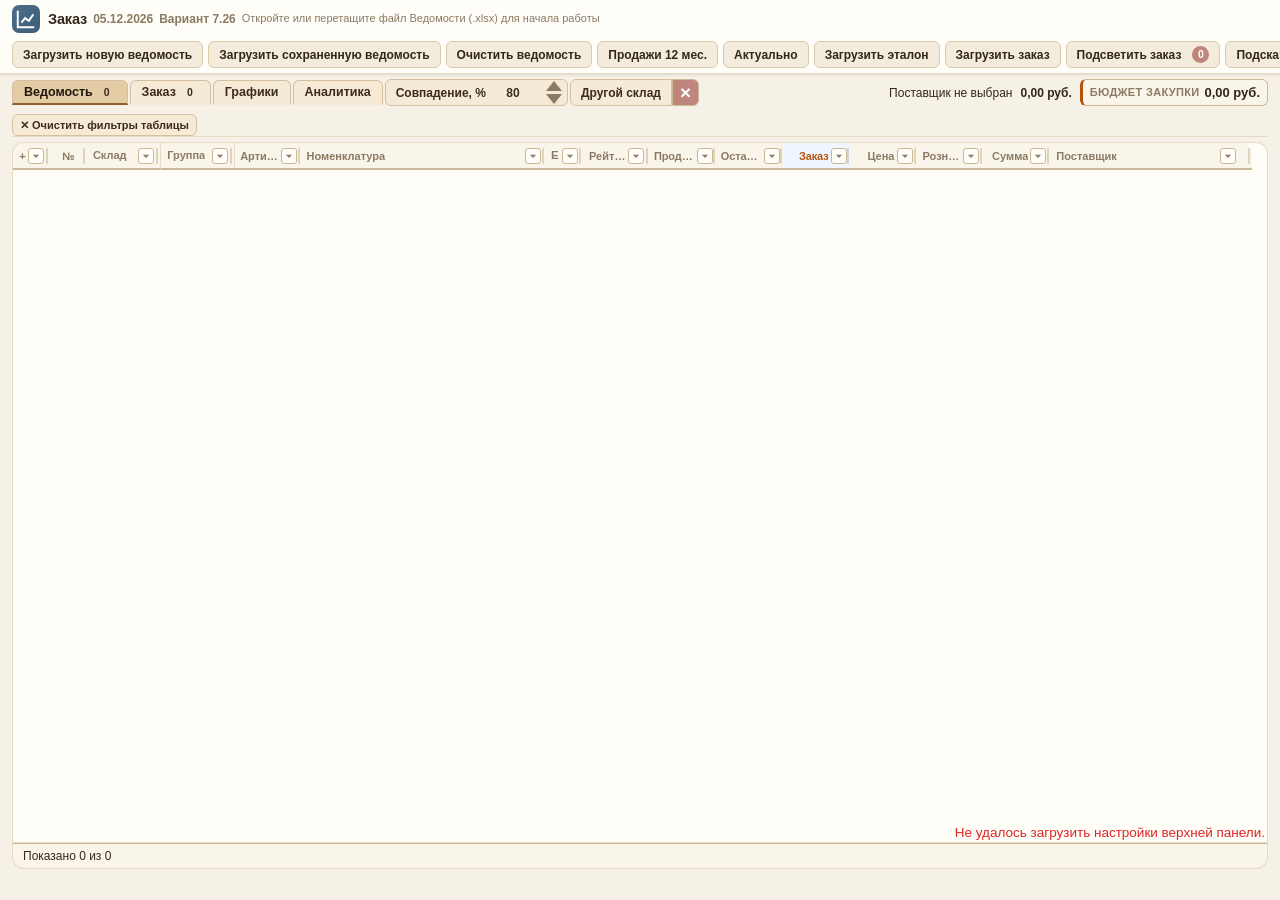
==== internal/server/web/index.html @ 50db1ed0 "Батч-82: релиз 7.26 — заказ не пропадает из ячеек после прокрутки - syncFilteredItemsFromReport посл" ====
<!DOCTYPE html>
<html lang="ru">
<head>
  <meta charset="UTF-8" />
  <meta name="viewport" content="width=device-width, initial-scale=1.0" />
  <title>Заказ — Вариант 7.26 • Управление закупками • Рейтинг • SBA</title>
  <link rel="icon" type="image/png" href="app-icon.png?v=8" />
  <link rel="stylesheet" href="styles.css?v=4.26" />
</head>
<body>
  <div id="dropOverlay" class="drop-overlay hidden">
    <div class="drop-card">
      <svg width="48" height="48" viewBox="0 0 24 24" fill="none" stroke="currentColor" stroke-width="1.8">
        <path d="M21 15v4a2 2 0 0 1-2 2H5a2 2 0 0 1-2-2v-4"/>
        <polyline points="17 8 12 3 7 8"/>
        <line x1="12" y1="3" x2="12" y2="15"/>
      </svg>
      <h2>Отпустите файл Excel (.xlsx) для расчёта в «Варианте 4»</h2>
      <p>Автоматически выполнятся расчёт рейтинга продаж, очистка разовых оптовых выбросов и расчёт столбца 8 (цветовая заливка ячеек 1С игнорируется)</p>
    </div>
  </div>

  <!-- Закреплённая шапка программы (верхняя панель кнопок + режимы планирования + вкладки) -->
  <div class="app-header-shell" id="appHeaderShell">
    <header class="topbar">
      <div class="brand-block">
        <div class="app-logo" aria-hidden="true">
          <svg width="22" height="22" viewBox="0 0 24 24" fill="none" stroke="currentColor" stroke-width="2.1">
            <path d="M3 3v18h18"/><path d="M7 16l4-5 4 3 5-7"/>
          </svg>
        </div>
        <div class="brand-title-row">
          <h1>Заказ</h1>
          <span class="brand-date" id="brandCurrentDate" title="Текущая дата"></span>
          <span class="brand-date" id="brandVersion" title="Индекс сборки">Вариант 7.26</span>
          <span class="file-meta"><span id="fileMetaLine">Загрузка ведомости…</span><span id="safetyStatus" role="status" aria-live="polite"></span></span>
        </div>
      </div>

      <div class="topbar-actions">
        <input type="file" id="fileInput" accept=".xlsx" class="hidden" />
        <input type="file" id="orderImportInput" accept=".xlsx" class="hidden" />
        <input type="file" id="savedDbFileInput" accept=".xlsx" class="hidden" />
        <form id="staryoExportForm" method="POST" action="api/export/staryo" class="hidden">
          <input type="hidden" name="rows" id="staryoExportRows" value="" />
        </form>
        <button class="btn btn-beige" id="btnUpload" title="Открыть новый файл Ведомости (.xlsx). Если эталон за сегодня не загружен, программа предложит загрузить его">
          Загрузить новую ведомость
        </button>
        <button class="btn btn-beige" id="btnLoadSavedDb" type="button" title="Загрузить ранее сохранённую ведомость со всем её текущим состоянием">
          Загрузить сохраненную ведомость
        </button>
        <button class="btn btn-beige" id="btnClearDatabase" type="button" title="Очистить загруженную ведомость ведомости">
          Очистить ведомость
        </button>
        <button class="btn btn-secondary hidden" id="btnSaveInPlace" title="Записать столбец 8 прямо в исходный файл на диске">
          Сохранить в файл
        </button>
        <button class="btn btn-ghost property-filter-active" id="btnSales12" type="button" aria-pressed="true">Продажи 12 мес.</button>
        <button class="btn btn-ghost property-filter-active" id="btnRelevant" type="button" aria-pressed="true">Актуально</button>
        <button type="button" class="btn btn-beige" id="btnLoadEtalon">Загрузить эталон</button>
        <button type="button" class="btn btn-beige" id="btnImportOrder" title="Загрузить сохранённый файл заказа и перезаписать значения в столбце «Заказ» текущей ведомости">Загрузить заказ</button>
        <button type="button" class="btn btn-beige" id="btnHighlightOrder">Подсветить заказ<span class="zero-toggle" id="btnHighlightZero" role="button" aria-pressed="false" title="Дополнительно подсвечивать остатки 0 (независимо от заказа и фильтров)">0</span></button>
        <button type="button" class="btn btn-beige" id="btnOrderHint" aria-pressed="false" title="Показывать рекомендованный заказ при наведении курсора на подсвеченную ячейку">Подсказка</button>
        <button type="button" class="btn btn-beige" id="btnAppExit" title="Завершить работу: спросит про эталон, ведомость сохранится автоматически">Выход</button>
        <button class="btn btn-ghost" id="btnToggleAdvanced" aria-expanded="false" aria-controls="paramsPanel">Параметры ▸</button>
      </div>
    </header>

    <div class="header-controls-strip">
      <div id="comparisonHint" class="comparison-hint hidden" role="status"></div>
      <!-- Панель параметров сезонного алгоритма Вариант 7 -->
      <section class="params-panel hidden" id="paramsPanel">
        <div id="staryoActions" class="nomenclature-actions">
          <span class="field-hint hidden" id="propertiesStorageHint">Свойства ещё не сохранены</span>
          <div class="presets-bar" id="etalonActions">
            <button type="button" class="btn btn-beige" id="btnSaveEtalon" title="Сохранить в программе: зафиксировать текущие рейтинг и остаток без скачивания файла">Сохранить эталон Номенклатуры</button>
            <button type="button" class="btn btn-beige" id="btnExportEtalon">Выгрузить эталон Номенклатуры (Excel)</button>
            <button type="button" class="btn btn-beige" id="btnCompareEtalon" aria-pressed="false">Сравнить с эталоном</button>
            <button type="button" class="btn btn-beige" id="btnSaveFields">Сохранить поля</button>
            <button type="button" class="btn btn-beige" id="btnConfigurePanel" aria-expanded="false" aria-controls="paramsPanel" title="Показать или скрыть режим планирования">Конфигурация</button>
            <button type="button" class="btn btn-beige" id="btnSavePaths" title="Папки, куда сохраняются эталон и текущая ведомость">Указать путь сохранения</button>
            <button type="button" class="btn btn-beige" id="btnMailSettings" title="Параметры вашей почты для отправки заказов поставщикам">Настройка почты</button>
            <button type="button" class="btn btn-beige" id="btnOverstockTab" title="Открыть вкладку Неликвиды">Неликвиды <span class="tab-counter" id="cntTabOverstock">0</span></button>
          </div>
          <input type="file" id="etalonFileInput" accept=".xlsx,.json" hidden>
        </div>
        <div class="presets-bar">
          <button class="btn btn-beige" id="btnExportRadar" type="button" title="Выгрузить отобранные позиции радара неликвидов в Excel">Выгрузить неликвиды в Excel</button>
        </div>
        <div class="params-body hidden" id="paramsBody">
          <div class="params-header" style="grid-column:1/-1">
            <div class="presets-bar">
              <span class="presets-title">Режим планирования:</span>
              <span class="field-hint" id="configAutosaveHint">Изменения конфигурации сохраняются автоматически</span>
              <button class="preset-chip" data-preset="short">Оперативный (14 дн.)</button>
              <button class="preset-chip active" data-preset="standard">Стандарт (30+4 дн.)</button>
              <button class="preset-chip" data-preset="budget5k">Лимит бюджета 5 000 р.</button>
            </div>
          </div>
          <div class="param-field" title="Горизонт обеспеченности запасом в днях">
            <label for="inpHorizon">Покрытие запаса (дней)</label>
            <input type="number" id="inpHorizon" min="1" max="365" step="1" value="20" />
            <span class="field-hint">Горизонт обеспеченности</span>
          </div>

          <div class="param-field" title="Плечо доставки поставщика в днях">
            <label for="inpLeadTime">Срок поставки (дней):</label>
            <input type="number" id="inpLeadTime" min="0" max="180" step="1" value="4" />
            <span class="field-hint">Плечо доставки поставщика</span>
          </div>

          <div class="param-field" title="Базовый страховой запас (адаптируется по ABC-XYZ)">
            <label for="inpSafety">Базовый страх. запас: (%)</label>
            <input type="number" id="inpSafety" min="0" max="200" step="1" value="5" />
            <span class="field-hint">Адаптируется по ABC-XYZ</span>
          </div>

          <div class="param-field">
            <label for="inpBudgetCap">Лимит бюджета закупки (руб.)</label>
            <input type="number" id="inpBudgetCap" min="0" step="100" value="0" placeholder="0 = без лимита" />
            <span class="field-hint" id="hintBudget">0 — без ограничения бюджета</span>
          </div>

          <div class="param-field">
            <label for="inpMinSupplier">Мин. заказ поставщику (руб.)</label>
            <input type="number" id="inpMinSupplier" min="0" step="10" value="50" />
            <span class="field-hint">Подсветка мелких доставок</span>
          </div>

          <div class="param-field">
            <label for="selSeasonMode">Модель сезонности</label>
            <select id="selSeasonMode">
              <option value="hybrid">Гибридная (Группа + SKU Байес)</option>
              <option value="group">Профиль товарной группы</option>
              <option value="item">Индивидуально по SKU</option>
              <option value="flat">Без сезонности (плоское среднее)</option>
            </select>
            <span class="field-hint">37 мес. статистики продаж</span>
          </div>
          <div class="param-field">
            <label for="selRatingWindow">Окно рейтинга продаж</label>
            <select id="selRatingWindow">
              <option value="6">6 месяцев</option>
              <option value="9">9 месяцев</option>
              <option value="12">12 месяцев</option>
            </select>
            <span class="field-hint">«0-Нет продаж» = нет продаж за окно; сезонный товар не «умирает» при окне 9/12</span>
          </div>

          <div class="param-field param-paired">
            <label for="selPackMultiple">Кратность заказа / витрина</label>
            <div class="inline-row">
              <select id="selPackMultiple" title="Кратность упаковки">
                <option value="1">Кратность: 1 ед.</option>
                <option value="2">Кратность: 2 ед.</option>
                <option value="5">Кратность: 5 ед.</option>
                <option value="10">Кратность: 10 ед.</option>
              </select>
              <select id="selMinDisplay" title="Витринный минимум для ходовых товаров A/B">
                <option value="0">Витрина: 0</option>
                <option value="1">Витрина: 1</option>
                <option value="2">Витрина: 2</option>
              </select>
            </div>
            <span class="field-hint">Упаковка и полка A/B</span>
          </div>

          <div class="param-field param-checkboxes">
            <div class="checks-inline-bar">
              <label class="check-row" title="Автоматически отсекает разовые оптовые сделки (напр. 1100 петель в одном месяце), чтобы не перезаказывать товар в розницу">
                <input type="checkbox" id="chkOutlierFilter" checked />
                <span><strong>Анти-выброс</strong> (опт-пики)</span>
              </label>
              <label class="check-row" title="Применяет метод Syntetos–Boylan Approximation для эпизодического редкого спроса класса Z">
                <input type="checkbox" id="chkCrostonZ" checked />
                <span><strong>Croston / SBA</strong> (Z)</span>
              </label>
              <label class="check-row" title="Повышает страховой буфер для хитов AX/AY и снижает для редких CZ">
                <input type="checkbox" id="chkAdaptiveSLA" checked />
                <span><strong>Адаптивный SLA</strong></span>
              </label>
              <label class="check-row">
                <input type="checkbox" id="chkNormalizeLast" checked />
                <span>Норм. неполный мес.</span>
              </label>
              <label class="check-row">
                <input type="checkbox" id="chkWriteZeros" checked />
                <span>Писать <code>0</code> в ст. 8</span>
              </label>
              <button class="btn btn-secondary btn-sm" id="btnResetParams">Сброс настроек</button>
            </div>
          </div>
        </div>
      </section>

      <!-- Навигация по вкладкам -->
      <nav class="tabs-bar" role="tablist">
        <div class="tabs-bar-left">
          <button class="tab-btn tab-beige active" data-tab="table" role="tab">
            Ведомость <span class="tab-counter" id="cntTabTable">0</span>
          </button>
          <button class="tab-btn tab-beige" data-tab="suppliers" role="tab">
            Заказ <span class="tab-counter" id="cntTabSuppliers">0</span>
          </button>
          <button class="tab-btn tab-beige" data-tab="charts" role="tab">Графики</button>
          <button class="tab-btn tab-beige" data-tab="analytics" role="tab">Аналитика</button>
          <label class="stock-match-control btn-beige" for="stockSimilarityPercent">Совпадение, % <input id="stockSimilarityPercent" type="text" inputmode="numeric" pattern="[0-9]*" value="80" title="Минимальное совпадение названий; не гарантия взаимозаменяемости" /><span class="sim-arrows"><i class="sim-arrow sim-arrow-up" data-sim-step="1" role="button" tabindex="-1" aria-label="Увеличить процент совпадения"></i><i class="sim-arrow sim-arrow-down" data-sim-step="-1" role="button" tabindex="-1" aria-label="Уменьшить процент совпадения"></i></span></label>
          <span class="stock-mode-switch" role="group" aria-label="Режим подсказок номенклатуры"><button type="button" class="btn btn-beige" id="btnStockSearchMode" aria-pressed="false" title="Показать совпадения на других складах">Другой склад</button><button type="button" class="stock-hints-close" id="btnStockHintsOff" title="Отключить подсказки" aria-label="Отключить подсказки" aria-pressed="false">×</button></span>
        </div>
        <div class="tabs-order-summary">
          <div class="current-supplier-card" id="currentSupplierCard"><span id="currentSupplierName">Поставщик не выбран</span><strong id="currentSupplierSum">0,00 руб.</strong></div>
        <div class="budget-inline-card" id="budgetInlineCard" title="Сумма заказов всех поставщиков выбранного склада; фильтр поставщика и галочки не влияют">
          <span class="kpi-label">Бюджет закупки</span>
          <span class="kpi-value" id="kpiOrderCost">0,00 руб.</span>
        </div>
        </div>
        <button type="button" class="btn btn-beige btn-xs hidden" id="btnClearAllExcelFilters" title="Сбросить все активные фильтры столбцов таблицы">
          ✕ Очистить фильтры таблицы
        </button>
      </nav>
    </div>
  </div>

  <main class="workspace">
    <!-- ВКЛАДКА 1: ОСНОВНАЯ ТАБЛИЦА ВЕДОМОСТИ (заголовки столбцов в режиме Excel «Фильтр») -->
    <section class="tab-view active" id="view-table">
      <div class="table-container statement-surface" id="tableScrollContainer">
        <table class="data-table" id="itemsTable">
          <thead>
            <tr>
              <th data-sort="_staryoChecked" data-col="plus" class="plus-col" title="Отметить галочкой позиции для выгрузки «Старьё»">
                <div class="th-excel-wrap"><span class="th-excel-title">+</span><button type="button" class="th-filter-btn" data-filter-col="plus" aria-label="Фильтр: +"></button></div>
              </th>
              <th class="row-number-col" scope="col">№</th>
              <th data-sort="warehouse" data-col="warehouse" class="wh-col">
                <div class="th-excel-wrap"><span class="th-excel-title">Склад</span><button type="button" class="th-filter-btn" data-filter-col="warehouse" aria-label="Фильтр: Склад"></button></div>
              </th>
              <th data-sort="group" data-col="group" class="grp-col">
                <div class="th-excel-wrap"><span class="th-excel-title">Группа</span><button type="button" class="th-filter-btn" data-filter-col="group" aria-label="Фильтр: Группа"></button></div>
              </th>
              <th data-sort="sku" data-col="sku">
                <div class="th-excel-wrap"><span class="th-excel-title">Артикул</span><button type="button" class="th-filter-btn" data-filter-col="sku" aria-label="Фильтр: Артикул"></button></div>
              </th>
              <th data-sort="name" data-col="name" class="col-name">
                <div class="th-excel-wrap"><span class="th-excel-title">Номенклатура</span><button type="button" class="th-filter-btn" data-filter-col="name" aria-label="Фильтр: Номенклатура"></button></div>
              </th>
              <th data-sort="unit" data-col="unit" class="unit-col">
                <div class="th-excel-wrap"><span class="th-excel-title">Ед.</span><button type="button" class="th-filter-btn" data-filter-col="unit" aria-label="Фильтр: Ед."></button></div>
              </th>
              <th data-sort="salesSegment" data-col="salesSegment" class="seg-col" title="Рейтинг: 5-Высокий, 4-Выше среднего, 3-Средний, 2-Ниже среднего, 1-Низкий, 0-Нет продаж (продажи отсутствуют за окно рейтинга (Конфигурация))">
                <div class="th-excel-wrap"><span class="th-excel-title">Рейтинг</span><button type="button" class="th-filter-btn" data-filter-col="salesSegment" aria-label="Фильтр: Рейтинг"></button></div>
              </th>
              <th data-sort="sumSalesLast12M" data-col="sumSalesLast12M" class="num-col col-5digits">
                <div class="th-excel-wrap"><span class="th-excel-title">Продажи</span><button type="button" class="th-filter-btn" data-filter-col="sumSalesLast12M" aria-label="Фильтр: Продажи"></button></div>
              </th>
              <th data-sort="closingStock" data-col="closingStock" class="num-col col-5digits">
                <div class="th-excel-wrap"><span class="th-excel-title">Остаток</span><button type="button" class="th-filter-btn" data-filter-col="closingStock" aria-label="Фильтр: Остаток"></button></div>
              </th>
              <th data-sort="finalOrderQty" data-col="finalOrderQty" class="num-col col-5digits order-col-head">
                <div class="th-excel-wrap"><span class="th-excel-title">Заказ</span><button type="button" class="th-filter-btn" data-filter-col="finalOrderQty" aria-label="Фильтр: Заказ"></button></div>
              </th>
              <th data-sort="purchasePrice" data-col="purchasePrice" class="num-col">
                <div class="th-excel-wrap"><span class="th-excel-title">Цена</span><button type="button" class="th-filter-btn" data-filter-col="purchasePrice" aria-label="Фильтр: Цена"></button></div>
              </th>
              <th data-sort="retailPrice" data-col="retailPrice" class="num-col">
                <div class="th-excel-wrap"><span class="th-excel-title">Розница</span><button type="button" class="th-filter-btn" data-filter-col="retailPrice" aria-label="Фильтр: Розница"></button></div>
              </th>
              <th data-sort="orderCost" data-col="orderCost" class="num-col">
                <div class="th-excel-wrap"><span class="th-excel-title">Сумма</span><button type="button" class="th-filter-btn" data-filter-col="orderCost" aria-label="Фильтр: Сумма"></button></div>
              </th>
              <th data-sort="supplier" data-col="supplier">
                <div class="th-excel-wrap"><span class="th-excel-title">Поставщик</span><button type="button" class="th-filter-btn" data-filter-col="supplier" aria-label="Фильтр: Поставщик"></button></div>
              </th>
            </tr>
          </thead>
          <tbody id="tableBody"></tbody>
          <tfoot id="tableFoot"></tfoot>
        </table>
      </div>

      <footer class="pagination-bar">
        <div id="paginationInfo">Показано 0 из 0</div>
      </footer>
    </section>

    <!-- ВКЛАДКА 2: ПОСТАВЩИКИ И СКЛАДЫ -->
    <section class="tab-view" id="view-suppliers">
      <div class="warehouses-strip" id="warehousesContainer"></div>
      <div class="card-block">
        <div class="card-block-header">
          <div>
            <h3>Реестр заказов по поставщикам с контролем минимальной партии</h3>
            <p class="muted">Поставщики с суммой заказа ниже заданного порога рентабельности отмечены индикатором «Мелкий заказ» — их можно объединить со следующей поставкой или доукомплектовать хитами AX.</p>
          </div>
          <div class="sup-header-actions">
            <button type="button" class="btn btn-beige btn-sm" id="btnSupTabCheckAll">Отметить всех</button>
            <button type="button" class="btn btn-secondary btn-sm" id="btnSupTabUncheckAll">Снять все</button>
          </div>
        </div>
        <div class="table-scroll">
          <table class="data-table" id="suppliersTable">
            <thead>
              <tr>
                <th class="wh-col">Склад</th>
                <th>Поставщик</th>
                <th class="num-col">Всего SKU</th>
                <th class="num-col">SKU к закупке</th>
                <th class="num-col">Единиц к закупке</th>
                <th class="num-col">Сумма закупки</th>
                <th class="center-col">Статус партии</th>
                <th class="right-col">Предварительный просмотр</th>
                <th class="center-col">Расширенный заказ</th>
                <th class="right-col">Заказ</th>
                <th class="right-col">Почта</th>
              </tr>
            </thead>
            <tbody id="suppliersBody"></tbody>
            <tfoot id="suppliersFoot"></tfoot>
          </table>
        </div>
      </div>
    </section>

    <!-- ВКЛАДКА 4: РАДАР НЕЛИКВИДОВ И ЗАМОРОЖЕННОГО КАПИТАЛА -->
    <section class="tab-view" id="view-overstock">
      <div class="toolbar analysis-controls" id="overstockToolbar">
        <select id="ovFltWarehouse" aria-label="Выбор склада в радаре неликвидов">
          <option value="">Все склады</option>
        </select>

        <select id="ovFltName" aria-label="Выбор номенклатуры в радаре неликвидов">
          <option value="">Вся номенклатура</option>
        </select>

        <div class="search-box">
          <svg width="15" height="15" viewBox="0 0 24 24" fill="none" stroke="currentColor" stroke-width="2"><circle cx="11" cy="11" r="8"/><line x1="21" y1="21" x2="16.65" y2="16.65"/></svg>
          <input type="search" id="ovInpSearch" placeholder="Быстрый поиск по номенклатуре или артикулу…" />
        </div>

        <select id="ovFltRating" aria-label="Рейтинг в радаре неликвидов" title="Рейтинг продаж (0-Нет продаж — продажи отсутствуют за окно рейтинга (Конфигурация))">
          <option value="">Рейтинг: Все</option>
          <option value="5">5-Высокий</option>
          <option value="4">4-Выше среднего</option>
          <option value="3">3-Средний</option>
          <option value="2">2-Ниже среднего</option>
          <option value="1">1-Низкий</option>
          <option value="0">0-Нет продаж</option>
        </select>

        <select id="ovFltSupplier" aria-label="Выбор поставщика в радаре неликвидов">
          <option value="">Все поставщики</option>
        </select>

        <button class="btn btn-ghost btn-sm hidden" id="btnResetOverstockFilters" type="button">Сбросить фильтр</button>
      </div>
      <div class="card-block statement-surface" id="overstockContainer"></div>
    </section>
    <section class="tab-view" id="view-charts">
      <div class="charts-controls analysis-controls">
        <label>Вид графика<select id="chartKind">
          <option value="groups">Продажи по товарным группам</option>
          <option value="suppliers">Продажи по поставщикам</option>
          <option value="supplierShares">Удельный вес поставщиков в продажах</option>
          <option value="groupShares">Удельный вес товарных групп в продажах</option>
          <option value="monthlyGroups">Динамика продаж по группам товаров</option>
          <option value="monthlySuppliers">Динамика продаж по поставщикам</option>
        </select></label>
        <label>Топ<select id="chartTop"><option value="all">Все категории</option><option value="top10">Топ-10 + «Прочие»</option></select></label>
        <label>Единицы<select id="chartUnit"><option value="money">руб.</option><option value="units">шт.</option></select></label>
        <label>Склад<select id="chartWarehouse"><option value="">Все склады</option></select></label>
        <label>Период с<select id="chartFrom"></select></label>
        <label>по<select id="chartTo"></select></label>
      </div>
      <div id="chartGroupPicker" class="chart-group-picker hidden">
        <div class="cgp-head">
          <input type="text" id="chartGroupSearch" class="cgp-search" placeholder="Поиск группы" autocomplete="off" />
          <button type="button" id="chartGroupReset" class="btn btn-ghost btn-sm">Сбросить выбор</button>
          <label class="cgp-toggle" title="Отмеченные группы складываются в одну суммарную линию"><input type="checkbox" id="chartSumMode"/>Суммарно</label>
          <label class="cgp-toggle" title="Каждый квартал подсвечивается своим светлым цветом"><input type="checkbox" id="chartQuarterBands"/>По кварталам</label>
          <span id="chartGroupHint" class="cgp-hint">Не отмечено — показаны топ-15 групп</span>
        </div>
        <div id="chartGroupList" class="cgp-list"></div>
      </div>
      <p class="charts-note">Продажи в текущих закупочных ценах: количество × «Цена», не фактическая выручка. Только положительные продажи; возвраты не включены. Все позиции ведомости, независимо от фильтров и бюджета.</p>
      <div id="chartsContent" class="charts-content statement-surface" aria-live="polite"></div>
    </section>
    <section class="tab-view" id="view-analytics">
      <div class="charts-controls analysis-controls">
        <label>Поставщик<select id="analyticsSupplier"><option value="">Все поставщики</option></select></label>
        <label>Склад<select id="analyticsWarehouse"><option value="">Все склады</option></select></label>
      </div>
      <div id="analyticsContent" class="charts-content statement-surface" aria-live="polite"></div>
    </section>
  </main>

<!-- Невидимые элементы совместимости с ранее сохранёнными базами; панель фильтров в интерфейсе удалена. -->
<div hidden aria-hidden="true" id="legacyFilterState">      <div class="legacy-filter-controls">
        <div class="ms-dropdown ms-dd-warehouse" id="ddWarehouse" data-ms-key="warehouse">
          <select id="fltWarehouse" class="sr-only-select" aria-label="Фильтр по складу">
            <option value="">Все склады</option>
          </select>
          <button type="button" class="supplier-dd-trigger ms-dd-trigger" data-ms-trigger="warehouse" aria-expanded="false">
            <span class="supplier-dd-label" id="lblMsWarehouse">Все склады</span>
            <span class="supplier-dd-caret">▾</span>
          </button>
          <div class="supplier-dd-menu ms-dd-menu hidden" id="menuMsWarehouse">
            <div class="supplier-dd-head">
              <input type="search" class="supplier-dd-search" data-ms-search="warehouse" placeholder="Найти склад…" />
              <div class="supplier-dd-actions">
                <button type="button" class="btn btn-beige btn-xs" data-ms-all="warehouse">Отметить все</button>
                <button type="button" class="btn btn-secondary btn-xs" data-ms-none="warehouse">Снять все</button>
              </div>
            </div>
            <div class="supplier-dd-list" id="listMsWarehouse"></div>
          </div>
        </div>

        <div class="ms-dropdown ms-dd-group" id="ddGroup" data-ms-key="group">
          <select id="fltGroup" class="sr-only-select" aria-label="Фильтр по группе">
            <option value="">Все группы</option>
          </select>
          <button type="button" class="supplier-dd-trigger ms-dd-trigger" data-ms-trigger="group" aria-expanded="false">
            <span class="supplier-dd-label" id="lblMsGroup">Все группы</span>
            <span class="supplier-dd-caret">▾</span>
          </button>
          <div class="supplier-dd-menu ms-dd-menu hidden" id="menuMsGroup">
            <div class="supplier-dd-head">
              <input type="search" class="supplier-dd-search" data-ms-search="group" placeholder="Найти группу…" />
              <div class="supplier-dd-actions">
                <button type="button" class="btn btn-beige btn-xs" data-ms-all="group">Отметить все</button>
                <button type="button" class="btn btn-secondary btn-xs" data-ms-none="group">Снять все</button>
              </div>
            </div>
            <div class="supplier-dd-list" id="listMsGroup"></div>
          </div>
        </div>

        <div class="ms-dropdown ms-dd-sku" id="ddSku" data-ms-key="sku">
          <select id="fltSku" class="sr-only-select" aria-label="Артикул">
            <option value="">Артикул</option>
          </select>
          <button type="button" class="supplier-dd-trigger ms-dd-trigger" data-ms-trigger="sku" aria-expanded="false">
            <span class="supplier-dd-label" id="lblMsSku">Артикул</span>
            <span class="supplier-dd-caret">▾</span>
          </button>
          <div class="supplier-dd-menu ms-dd-menu hidden" id="menuMsSku">
            <div class="supplier-dd-head">
              <input type="search" class="supplier-dd-search" data-ms-search="sku" placeholder="Найти артикул…" />
              <div class="supplier-dd-actions">
                <button type="button" class="btn btn-beige btn-xs" data-ms-all="sku">Отметить все</button>
                <button type="button" class="btn btn-secondary btn-xs" data-ms-none="sku">Снять все</button>
              </div>
            </div>
            <div class="supplier-dd-list" id="listMsSku"></div>
          </div>
        </div>

        <div class="ms-dropdown ms-dd-nomenclature" id="ddNomenclature" data-ms-key="nomenclature">
          <select id="fltNomenclature" class="sr-only-select" aria-label="Номенклатура">
            <option value="">Номенклатура</option>
          </select>
          <button type="button" class="supplier-dd-trigger ms-dd-trigger" data-ms-trigger="nomenclature" aria-expanded="false">
            <span class="supplier-dd-label" id="lblMsNomenclature">Номенклатура</span>
            <span class="supplier-dd-caret">▾</span>
          </button>
          <div class="supplier-dd-menu ms-dd-menu hidden" id="menuMsNomenclature">
            <div class="supplier-dd-head">
              <input type="search" class="supplier-dd-search" data-ms-search="nomenclature" placeholder="Найти номенклатуру…" />
              <div class="supplier-dd-actions">
                <button type="button" class="btn btn-beige btn-xs" data-ms-all="nomenclature">Отметить все</button>
                <button type="button" class="btn btn-secondary btn-xs" data-ms-none="nomenclature">Снять все</button>
              </div>
            </div>
            <div class="supplier-dd-list" id="listMsNomenclature"></div>
          </div>
        </div>

        <div class="search-name-combo" id="searchNameCombo">
          <div class="search-box search-name-box">
            <svg width="14" height="14" viewBox="0 0 24 24" fill="none" stroke="currentColor" stroke-width="2"><circle cx="11" cy="11" r="8"/><line x1="21" y1="21" x2="16.65" y2="16.65"/></svg>

            <button type="button" class="search-combo-caret-btn" id="btnSearchNameDropdown" aria-label="Открыть выпадающий список номенклатуры">▾</button>
          </div>
          <div class="supplier-dd-menu ms-dd-menu search-name-dd-menu hidden" id="ddSearchNameMenu">
            <div class="supplier-dd-head">
              <div class="supplier-dd-actions">
                <button type="button" class="btn btn-beige btn-xs" id="btnSearchCheckAll">Отметить найденные</button>
                <button type="button" class="btn btn-secondary btn-xs" id="btnSearchUncheckAll">Снять все</button>
              </div>
            </div>
            <div class="supplier-dd-list" id="listSearchNameMatches"></div>
          </div>
        </div>

        <div class="ms-dropdown ms-dd-plus" id="ddPlus" data-ms-key="plus">
          <select id="fltPlus" class="sr-only-select" aria-label="Фильтр по столбцу +">
            <option value="">+</option>
          </select>
          <button type="button" class="supplier-dd-trigger ms-dd-trigger" data-ms-trigger="plus" aria-expanded="false" title="Фильтр по отметкам галочкой в столбце «+»">
            <span class="supplier-dd-label" id="lblMsPlus">+</span>
            <span class="supplier-dd-caret">▾</span>
          </button>
          <div class="supplier-dd-menu ms-dd-menu hidden" id="menuMsPlus">
            <div class="supplier-dd-head">
              <div class="supplier-dd-actions">
                <button type="button" class="btn btn-beige btn-xs" data-ms-all="plus">Отметить все</button>
                <button type="button" class="btn btn-secondary btn-xs" data-ms-none="plus">Снять все</button>
              </div>
            </div>
            <div class="supplier-dd-list" id="listMsPlus"></div>
          </div>
        </div>

        <div class="ms-dropdown ms-dd-rating" id="ddRating" data-ms-key="rating">
          <select id="fltABCXYZ" class="sr-only-select" aria-label="Рейтинг" title="Рейтинг продаж (0-Нет продаж — продажи отсутствуют за окно рейтинга (Конфигурация))">
            <option value="">Рейтинг: Все</option>
            <option value="5">5-Высокий</option>
            <option value="4">4-Выше среднего</option>
            <option value="3">3-Средний</option>
            <option value="2">2-Ниже среднего</option>
            <option value="1">1-Низкий</option>
            <option value="0">0-Нет продаж</option>
          </select>
          <button type="button" class="supplier-dd-trigger ms-dd-trigger" data-ms-trigger="rating" aria-expanded="false" title="Рейтинг продаж (0-Нет продаж — продажи отсутствуют за окно рейтинга (Конфигурация))">
            <span class="supplier-dd-label" id="lblMsRating">Рейтинг: Все</span>
            <span class="supplier-dd-caret">▾</span>
          </button>
          <div class="supplier-dd-menu ms-dd-menu ms-dd-align-right hidden" id="menuMsRating">
            <div class="supplier-dd-head">
              <div class="supplier-dd-actions">
                <button type="button" class="btn btn-beige btn-xs" data-ms-all="rating">Отметить все</button>
                <button type="button" class="btn btn-secondary btn-xs" data-ms-none="rating">Снять все</button>
              </div>
            </div>
            <div class="supplier-dd-list" id="listMsRating"></div>
          </div>
        </div>

        <div class="supplier-dropdown" id="supplierDropdown">
          <select id="fltSupplier" class="sr-only-select" aria-label="Фильтр по поставщику">
            <option value="">Все поставщики</option>
          </select>
          <button type="button" class="supplier-dd-trigger" id="btnSupplierDropdown" aria-expanded="false" title="Выберите галочками поставщиков для статуса «Готов к отправке» и формирования Excel-файлов. Бюджет учитывает всех поставщиков.">
            <span class="supplier-dd-label" id="supplierDropdownLabel">Все поставщики</span>
            <span class="supplier-dd-caret">▾</span>
          </button>
          <div class="supplier-dd-menu hidden" id="supplierDropdownMenu">
            <div class="supplier-dd-head">
              <input type="search" id="inpSupplierFilter" class="supplier-dd-search" placeholder="Найти поставщика в списке…" />
              <div class="supplier-dd-actions">
                <button type="button" class="btn btn-beige btn-xs" id="btnCheckAllSuppliers" title="Отметить галочками всех поставщиков">Отметить всех</button>
                <button type="button" class="btn btn-secondary btn-xs" id="btnUncheckAllSuppliers" title="Снять галочки со всех поставщиков">Снять все</button>
              </div>
            </div>
            <div class="supplier-dd-list" id="supplierDropdownList"></div>
          </div>
        </div>

        <div class="ms-dropdown ms-dd-status" id="ddStatus" data-ms-key="status">
          <select id="fltStatus" class="sr-only-select" aria-label="Статус закупки">
            <option value="all">Показать все строки</option>
            <option value="order">Только Заказ &gt; 0</option>
            <option value="outliers">⚡ Подавленные опт-выбросы</option>
            <option value="overstock">Неликвиды / избыток (&gt;365 дн.)</option>
            <option value="zero">Нулевой остаток</option>
            <option value="manual">Изменённые вручную</option>
          </select>
          <button type="button" class="supplier-dd-trigger ms-dd-trigger" data-ms-trigger="status" aria-expanded="false">
            <span class="supplier-dd-label" id="lblMsStatus">Показать все строки</span>
            <span class="supplier-dd-caret">▾</span>
          </button>
          <div class="supplier-dd-menu ms-dd-menu ms-dd-align-right hidden" id="menuMsStatus">
            <div class="supplier-dd-head">
              <div class="supplier-dd-actions">
                <button type="button" class="btn btn-beige btn-xs" data-ms-all="status">Отметить все</button>
                <button type="button" class="btn btn-secondary btn-xs" data-ms-none="status">Снять все</button>
              </div>
            </div>
            <div class="supplier-dd-list" id="listMsStatus"></div>
          </div>
        </div>
      </div>

</div>
  <!-- Всплывающее меню фильтра и сортировки столбца в стиле Microsoft Excel -->
  <div id="excelFilterPopover" class="excel-filter-popover hidden" role="dialog" aria-label="Фильтр столбца">
    <div class="ef-titlebar">
      <span class="ef-title-text" id="efTitleText">Фильтр столбца</span>
      <button type="button" class="ef-close-x" id="efCloseBtn" aria-label="Закрыть фильтр">✕</button>
    </div>

    <div class="ef-sort-section">
      <button type="button" class="ef-menu-cmd" id="efSortAsc">
        <span class="ef-cmd-icon">А↓Я</span>
        <span id="efSortAscLabel">Сортировка от А до Я</span>
      </button>
      <button type="button" class="ef-menu-cmd" id="efSortDesc">
        <span class="ef-cmd-icon">Я↓А</span>
        <span id="efSortDescLabel">Сортировка от Я до А</span>
      </button>
      <button type="button" class="ef-menu-cmd ef-clear-cmd" id="efClearCol" disabled>
        <span class="ef-cmd-icon">✕</span>
        <span id="efClearColLabel">Удалить фильтр с «…»</span>
      </button>
    </div>

    <div class="ef-context-bar hidden" id="efContextBar"></div>

    <div class="ef-search-section">
      <div class="ef-search-input-wrap">
        <svg width="13" height="13" viewBox="0 0 24 24" fill="none" stroke="currentColor" stroke-width="2">
          <circle cx="11" cy="11" r="8"/><line x1="21" y1="21" x2="16.65" y2="16.65"/>
        </svg>
        <input type="search" id="efSearchInput" placeholder="Поиск" autocomplete="off" />
      </div>
      <label class="ef-add-current hidden" id="efAddToFilterWrap">
        <input type="checkbox" class="supplier-dd-check" id="efAddToFilter" />
        <span>Добавить текущий выбор к фильтру</span>
      </label>
    </div>

    <div class="ef-select-all-row">
      <label class="ms-dd-option-label">
        <input type="checkbox" class="supplier-dd-check" id="efSelectAllChk" checked />
        <span class="ms-dd-option-text ef-select-all-text" id="efSelectAllLabel">(Выделить все)</span>
      </label>
    </div>

    <div class="ef-options-list" id="efOptionsList"></div>

    <div class="ef-footer">
      <span class="ef-count-info" id="efCountInfo"></span>
      <div class="ef-footer-btns">
        <button type="button" class="btn btn-beige btn-sm" id="efBtnOk">ОК</button>
        <button type="button" class="btn btn-secondary btn-sm" id="efBtnCancel">Отмена</button>
      </div>
    </div>
  </div>

  <!-- Модальное окно загрузки сохранённой ведомости -->
  <div id="savedDbModal" class="v4-modal-backdrop hidden" role="dialog" aria-modal="true" aria-labelledby="savedDbModalTitle">
    <div class="v4-modal-card v4-modal-wide">
      <div class="v4-modal-head">
        <div>
          <h3 id="savedDbModalTitle">Загрузить сохраненную ведомость</h3>
          <div class="v4-modal-sub" id="savedDbFolderHint">Выберите сохранённую ведомость из списка или укажите файл .xlsx на компьютере</div>
        </div>
        <button type="button" class="btn btn-ghost icon-only" id="btnCloseSavedDbModal" aria-label="Закрыть окно">✕</button>
      </div>
      <div class="v4-modal-toolbar">
        <button type="button" class="btn btn-beige" id="btnPickSavedDbFile">Выбрать файл с компьютера (.xlsx)…</button>
      </div>
      <div class="v4-saved-db-list" id="savedDbList"></div>
    </div>
  </div>


  <!-- Выбор при загрузке: ведомость, эталон или отмена -->
  <div id="uploadChoiceModal" class="v4-modal-backdrop hidden" role="dialog" aria-modal="true" aria-labelledby="uploadChoiceTitle">
    <div class="v4-modal-card">
      <div class="v4-modal-head">
        <div>
          <h3 id="uploadChoiceTitle">Загрузить новую ведомость</h3>
          <div class="v4-modal-sub">Выберите, что загрузить: новую ведомость или эталон</div>
        </div>
        <button type="button" class="btn btn-ghost icon-only" id="btnCloseUploadChoice" aria-label="Закрыть окно">✕</button>
      </div>
      <div class="v4-modal-toolbar">
        <button type="button" class="btn btn-beige" id="btnPickWorkbookFile">Загрузить ведомость</button>
        <button type="button" class="btn btn-beige" id="btnPickEtalonFile">Загрузить эталон</button>
        <button type="button" class="btn btn-ghost" id="btnCancelUploadChoice">Отмена</button>
      </div>
    </div>
  </div>

  <!-- Модальное окно подтверждения при закрытии программы -->
  <div id="adminNoticeModal" class="v4-modal-backdrop hidden" role="dialog" aria-modal="true" aria-labelledby="adminNoticeTitle">
    <div class="v4-modal-card v4-modal-confirm">
      <div class="v4-modal-head"><h3 id="adminNoticeTitle">Только для Администратора</h3></div>
      <div class="v4-modal-actions"><button type="button" class="btn btn-beige" id="btnAdminNoticeOk">ОК</button></div>
    </div>
  </div>

  <div id="clearConfirmModal" class="v4-modal-backdrop hidden" role="dialog" aria-modal="true" aria-labelledby="clearConfirmTitle">
    <div class="v4-modal-card v4-modal-confirm">
      <div class="v4-modal-head"><h3 id="clearConfirmTitle">Сохранить данные перед очисткой ведомости?</h3></div>
      <p class="v4-modal-sub">«Сохранить» — записать текущую ведомость и свойства номенклатуры, затем очистить ведомость. «Не сохранять» — очистить ведомость без записи. Свойства номенклатуры останутся в памяти программы.</p>
      <div class="v4-modal-actions">
        <button type="button" class="btn btn-modal-yes" id="btnClearSaveYes">Сохранить</button>
        <button type="button" class="btn btn-modal-no" id="btnClearSaveNo">Не сохранять</button>
        <button type="button" class="btn btn-ghost" id="btnClearSaveCancel">Отмена</button>
      </div>
    </div>
  </div>

  <div id="closeConfirmModal" class="v4-modal-backdrop hidden" role="dialog" aria-modal="true" aria-labelledby="closeConfirmTitle">
    <div class="v4-modal-card v4-modal-confirm">
      <div class="v4-modal-head">
        <h3 id="closeConfirmTitle">Сохранить эталон?</h3>
        <button type="button" class="btn btn-ghost icon-only" id="btnCloseSaveCancel" aria-label="Отмена">✕</button>
      </div>
      <p class="v4-modal-sub" id="closeConfirmSub">При сохранении будут записаны все текущие заказы, фильтры, отметки и настройки.</p>
      <div class="v4-modal-actions">
        <button type="button" class="btn btn-modal-yes" id="btnCloseSaveYes">Сохранить эталон</button>
        <button type="button" class="btn btn-modal-no" id="btnCloseSaveNo">Не сохранять</button>
      </div>
    </div>
  </div>

  <div id="warehouseStockPopover" class="warehouse-stock-popover hidden" role="tooltip" aria-hidden="true"></div>
  <div id="ratingChartPopover" class="rating-chart-popover hidden" role="tooltip" aria-hidden="true"></div>
  <div id="orderHintPopover" class="order-hint-popover hidden" role="tooltip" aria-hidden="true"></div>
  <div id="supplierSwapPopover" class="supplier-swap-popover hidden" role="dialog" aria-label="Замена поставщика в строке" aria-hidden="true">
    <div class="ssp-head"><span>Заменить поставщика</span><button type="button" id="supplierSwapOk" class="btn btn-beige ssp-ok" title="Применить выбранного поставщика" disabled>ОК</button></div>
    <input type="text" id="supplierSwapSearch" class="ssp-search" placeholder="Поиск поставщика" autocomplete="off" />
    <div id="supplierSwapList" class="ssp-list" role="listbox" aria-label="Поставщики"></div>
  </div>
  <div id="safetyDialog" class="v4-modal-backdrop hidden" role="dialog" aria-modal="true" aria-labelledby="safetyDialogTitle">
 <div class="v4-modal-card v4-modal-confirm">
 <h3 id="safetyDialogTitle"></h3><p id="safetyDialogText" style="white-space:pre-wrap;max-height:45vh;overflow:auto"></p>
 <div id="safetyDialogFields"></div>
 <div class="v4-modal-actions"><button type="button" class="btn btn-modal-yes" id="safetyDialogYes">Подтвердить</button><button type="button" class="btn btn-ghost" id="safetyDialogNo">Отмена</button></div>
 </div></div>
  <div id="orderPreviewModal" class="v4-modal-backdrop hidden" role="dialog" aria-modal="true" aria-labelledby="orderPreviewTitle">
    <div class="v4-modal-card v4-modal-wide">
      <h3 id="orderPreviewTitle">Предварительный просмотр заказа</h3>
      <div class="order-preview-scroll"><table class="data-table" id="orderPreviewTable"><thead><tr><th>Артикул</th><th>Номенклатура</th><th>Ед.</th><th>Продажи</th><th>Остаток</th><th>Заказ</th><th>Сумма</th></tr></thead><tbody id="orderPreviewBody"></tbody></table></div>
      <p id="orderPreviewTotal"></p>
      <div class="v4-modal-actions"><button type="button" class="btn btn-beige" id="btnSaveFieldsPreview" title="Сохранить ширины столбцов всех таблиц (главная, Заказ, Неликвиды, предпросмотр)">Сохранить поля</button><button type="button" class="btn btn-beige" id="btnCloseOrderPreview">Закрыть</button></div>
    </div>
  </div>
  <div id="savePathsModal" class="v4-modal-backdrop hidden" role="dialog" aria-modal="true" aria-labelledby="savePathsTitle">
    <div class="v4-modal-card v4-modal-wide">
      <div class="v4-modal-head">
        <div>
          <h3 id="savePathsTitle">Пути сохранения</h3>
          <div class="v4-modal-sub">Отдельные папки для эталона и для текущей ведомости. Автосохранение ведомости идёт в папку ведомостей; «Загрузить сохраненную ведомость» берёт файлы оттуда. Пустое поле — стандартная папка.</div>
        </div>
        <button type="button" class="btn btn-ghost icon-only" id="btnCloseSavePaths" aria-label="Закрыть окно">✕</button>
      </div>
      <label class="mail-field">Папка сохранения эталона
        <span class="path-row"><input type="text" id="savePathEtalon" autocomplete="off" placeholder="Например: D:\\Закупки\\Эталоны" /><button type="button" class="btn btn-beige btn-sm" id="btnPickEtalonDir">Выбрать…</button></span>
        <span class="field-hint" id="savePathEtalonHint"></span>
      </label>
      <label class="mail-field">Папка сохранения текущей ведомости
        <span class="path-row"><input type="text" id="savePathWorkbook" autocomplete="off" placeholder="Например: D:\\Закупки\\Ведомости" /><button type="button" class="btn btn-beige btn-sm" id="btnPickWorkbookDir">Выбрать…</button></span>
        <span class="field-hint" id="savePathWorkbookHint"></span>
      </label>
      <div class="v4-modal-actions">
        <button type="button" class="btn btn-modal-yes" id="btnSavePathsOk">Сохранить пути</button>
        <button type="button" class="btn btn-ghost" id="btnSavePathsCancel">Отмена</button>
      </div>
    </div>
  </div>

  <div id="mailSettingsModal" class="v4-modal-backdrop hidden" role="dialog" aria-modal="true" aria-labelledby="mailSettingsTitle">
    <div class="v4-modal-card v4-modal-wide">
      <div class="v4-modal-head">
        <div>
          <h3 id="mailSettingsTitle">Настройка почты</h3>
          <div class="v4-modal-sub">Параметры вашей исходящей почты (SMTP) для отправки заказов из вкладки «Заказ». При смене почты просто измените их здесь. Пароль хранится в файле настроек программы на этом компьютере.</div>
        </div>
        <button type="button" class="btn btn-ghost icon-only" id="btnCloseMailSettings" aria-label="Закрыть окно">✕</button>
      </div>
      <label class="mail-field">Почтовый сервер (SMTP)
        <input type="text" id="mailHost" autocomplete="off" placeholder="Например: smtp.yandex.ru" />
      </label>
      <label class="mail-field">Порт
        <input type="number" id="mailPort" min="1" max="65535" placeholder="465 — SSL, 587 — STARTTLS" />
      </label>
      <label class="mail-field">Логин (обычно ваш e-mail)
        <input type="text" id="mailUsername" autocomplete="off" placeholder="user@example.ru" />
      </label>
      <label class="mail-field">Пароль почты (или пароль приложения)
        <input type="password" id="mailPassword" autocomplete="new-password" placeholder="Оставьте пустым, чтобы не менять" />
      </label>
      <label class="mail-field">Адрес отправителя (От кого)
        <input type="text" id="mailFrom" autocomplete="off" placeholder="Совпадает с логином, если пусто" />
      </label>
      <label class="mail-check"><input type="checkbox" id="mailUseTLS" /> Защищённое соединение SSL (обычно порт 465; для 587 снимите — включится STARTTLS)</label>
      <div class="v4-modal-toolbar">
        <button type="button" class="btn btn-secondary btn-sm" id="btnMailTest">Проверить отправку (тестовое письмо себе)</button>
        <span class="field-hint" id="mailTestResult"></span>
      </div>
      <div class="v4-modal-actions">
        <button type="button" class="btn btn-modal-yes" id="btnMailSettingsOk">Сохранить настройки</button>
        <button type="button" class="btn btn-ghost" id="btnMailSettingsCancel">Отмена</button>
      </div>
    </div>
  </div>

  <div id="mailSendModal" class="v4-modal-backdrop hidden" role="dialog" aria-modal="true" aria-labelledby="mailSendTitle">
    <div class="v4-modal-card v4-modal-wide">
      <div class="v4-modal-head">
        <div>
          <h3 id="mailSendTitle">Отправить заказ по почте</h3>
          <div class="v4-modal-sub" id="mailSendSub"></div>
        </div>
        <button type="button" class="btn btn-ghost icon-only" id="btnCloseMailSend" aria-label="Закрыть окно">✕</button>
      </div>
      <label class="mail-field">Электронная почта получателя
        <input type="text" id="mailToInput" autocomplete="off" placeholder="zakaz@postavschik.ru" />
        <span class="field-hint">Адрес запомнится за этим поставщиком; в следующий раз подставится тот, на который отправляли в последний раз.</span>
      </label>
      <div class="mail-field hidden" id="mailToSelectWrap">Или выбрать из сохранённых
        <span class="path-row"><select id="mailToSelect"></select><button type="button" class="btn btn-ghost btn-sm" id="btnMailAddrDelete" title="Убрать выбранный адрес из списка этого поставщика">Удалить адрес</button></span>
      </div>
      <div class="v4-modal-actions">
        <button type="button" class="btn btn-modal-yes" id="btnMailSendOk">Отправить</button>
        <button type="button" class="btn btn-ghost" id="btnMailSendCancel">Отмена</button>
      </div>
    </div>
  </div>

  <div id="toast" class="toast hidden"></div>
  <script src="charts.js?v=19"></script>
  <script src="app.js?v=5.43"></script>
  <script src="toolbar-layout.js?v=1"></script>
</body>
</html>
---- internal/server/web/styles.css ----
:root {
  --bg: #f6f1e7;
  --surface: #fffdf8;
  --surface-alt: #faf5ea;
  --surface-hover: #f3ecdd;
  --border: #e5dac3;
  --border-strong: #cbb995;
  --text: #33261a;
  --text-muted: #8a7a63;
  --primary: #b45309;
  --primary-hover: #92400e;
  --primary-soft: #fde8d2;
  --success: #059669;
  --success-hover: #047857;
  --success-soft: #d1fae5;
  --warn: #d97706;
  --warn-soft: #fef3c7;
  --danger: #dc2626;
  --danger-soft: #fee2e2;
  --order-col-bg: #eff6ff;
  --beige-bg: #f5ead6;
  --beige-hover: #ebd9b9;
  --beige-active: #e3cca4;
  --beige-border: #d6bfa0;
  --beige-text: #3d2c1e;
  --shadow: 0 1px 3px rgba(61, 44, 30, 0.07), 0 1px 2px rgba(61, 44, 30, 0.05);
  --radius: 12px;
  --sticky-head-top: 39px;
  --sticky-toolbar-top: 39px;
}

[data-theme="dark"] {
  --bg: #0b1120;
  --surface: #111827;
  --surface-alt: #1e293b;
  --surface-hover: #1e3a5f;
  --border: #1f2937;
  --border-strong: #334155;
  --text: #f1f5f9;
  --text-muted: #94a3b8;
  --primary: #3b82f6;
  --primary-hover: #2563eb;
  --primary-soft: rgba(59, 130, 246, 0.18);
  --success: #10b981;
  --success-hover: #059669;
  --success-soft: rgba(16, 185, 129, 0.18);
  --warn: #f59e0b;
  --warn-soft: rgba(245, 158, 11, 0.18);
  --danger: #ef4444;
  --danger-soft: rgba(239, 68, 68, 0.18);
  --order-col-bg: rgba(59, 130, 246, 0.11);
  --beige-bg: #efe0c6;
  --beige-hover: #e5cfa9;
  --beige-active: #dcc092;
  --beige-border: #c4a77d;
  --beige-text: #2c1e12;
  --shadow: 0 2px 8px rgba(0, 0, 0, 0.35);
}

* {
  box-sizing: border-box;
}

html, body {
  margin: 0;
  padding: 0;
  height: 100vh;
  overflow: hidden;
  display: flex;
  flex-direction: column;
  font-family: "Segoe UI", -apple-system, BlinkMacSystemFont, "Inter", Roboto, Arial, sans-serif;
  font-size: 13.5px;
  color: var(--text);
  background: var(--bg);
  -webkit-font-smoothing: antialiased;
}

.hidden {
  display: none !important;
}

/* Закреплённая шапка программы */
.app-header-shell {
  flex: 0 0 auto;
  position: sticky;
  top: 0;
  z-index: 50;
  background: var(--bg);
}

.header-controls-strip {
  max-width: 1920px;
  width: 100%;
  margin: 0 auto;
  padding: 5px 12px 0;
  display: flex;
  flex-direction: column;
  gap: 4px;
}

/* Topbar */
.topbar {
  position: relative;
  z-index: 40;
  display: flex;
  flex-wrap: wrap;
  align-items: center;
  justify-content: space-between;
  gap: 8px;
  padding: 5px 12px;
  background: var(--surface);
  border-bottom: 1px solid var(--border);
  box-shadow: var(--shadow);
}

.brand-block {
  display: flex;
  align-items: center;
  gap: 8px;
}

.app-logo {
  width: 28px;
  height: 28px;
  border-radius: 7px;
  background: linear-gradient(135deg, #4c6e8b, #3d5d78);
  color: #fff;
  display: flex;
  align-items: center;
  justify-content: center;
  flex-shrink: 0;
}

.brand-date {
  font-size: 12px;
  font-weight: 600;
  color: var(--text-muted);
  white-space: nowrap;
}

.badge-v2 {
  background: var(--success-soft);
  color: var(--success);
  border: 1px solid rgba(5, 150, 105, 0.28);
}

.kpi-card.warn-border {
  border-left: 4px solid var(--warn);
}

.param-field input[type="number"] {
  height: 25px;
  padding: 0 7px;
  border-radius: 5px;
  border: 1px solid var(--border-strong);
  background: var(--surface-alt);
  color: var(--text);
  font-size: 12px;
  width: 100%;
  min-width: 0;
  font-variant-numeric: tabular-nums;
}

.checks-inline-bar {
  display: flex;
  flex-wrap: wrap;
  align-items: center;
  gap: 4px 12px;
  font-size: 11.5px;
}

@media print {
  .app-header-shell, .topbar, .params-panel, .tabs-bar, .toolbar, .pagination-bar, .excel-filter-popover, .th-filter-btn {
    display: none !important;
  }
  html, body, .workspace, .tab-view.active, .table-container {
    height: auto !important;
    max-height: none !important;
    overflow: visible !important;
    display: block !important;
  }
  .data-table thead th {
    position: static !important;
    top: auto !important;
    box-shadow: none !important;
  }
  body, .workspace, .table-container {
    background: #fff !important;
    color: #000 !important;
    box-shadow: none !important;
    border: none !important;
  }
}

.brand-title-row {
  display: flex;
  align-items: center;
  gap: 6px;
}

.brand-title-row h1 {
  margin: 0;
  font-size: 14.5px;
  font-weight: 700;
  letter-spacing: -0.01em;
}

.file-meta {
  font-size: 11px;
  color: var(--text-muted);
  margin-top: 0;
  line-height: 1.2;
}

.topbar-actions {
  display: flex;
  flex-wrap: nowrap;
  align-items: center;
  gap: 5px;
}
.topbar-actions .btn { white-space: nowrap; flex: 0 0 auto; }

.zero-toggle{display:inline-flex;align-items:center;justify-content:center;width:17px;height:17px;margin-left:6px;border-radius:50%;background:#c0857d;color:#fff;font-size:10.5px;font-weight:700;line-height:1;cursor:pointer;flex:0 0 auto}
.zero-toggle.on{background:#7fa08b}
.btn.mail-sent{box-shadow:inset 0 0 0 1.5px #7fa08b}

/* Buttons */
.btn {
  display: inline-flex;
  align-items: center;
  justify-content: center;
  gap: 5px;
  height: 27px;
  padding: 0 10px;
  font-size: 12px;
  font-weight: 600;
  border-radius: 6px;
  border: 1px solid transparent;
  cursor: pointer;
  transition: background 0.14s ease, border-color 0.14s ease, transform 0.08s ease;
  white-space: nowrap;
}

.btn:active {
  transform: translateY(1px);
}

.btn-sm {
  height: 23px;
  padding: 0 8px;
  font-size: 11.5px;
}

.icon-only {
  width: 27px;
  padding: 0;
  font-size: 14px;
}

.btn-close-app {
  background: transparent;
  color: var(--text-muted);
  border-color: var(--border);
  font-weight: 700;
}

.btn-close-app:hover {
  background: var(--danger);
  border-color: var(--danger);
  color: #ffffff;
}

.btn-primary {
  background: var(--primary);
  color: #ffffff;
}
.btn-primary:hover {
  background: var(--primary-hover);
}

.btn-success {
  background: var(--success);
  color: #ffffff;
}
.btn-success:hover {
  background: var(--success-hover);
}

.btn-secondary {
  background: var(--surface-alt);
  color: var(--text);
  border-color: var(--border-strong);
}
.btn-secondary:hover {
  background: var(--surface-hover);
}

.btn-neutral {
  background: transparent;
  color: var(--text);
  border-color: var(--border-strong);
}
.btn-neutral:hover {
  background: var(--surface-alt);
  color: var(--text);
}

.btn-beige {
  background-color: var(--beige-bg);
  color: var(--beige-text);
  border-color: var(--beige-border);
}
.btn-beige:hover {
  background-color: var(--beige-hover);
  border-color: #c2a47e;
  color: #261a10;
}

.btn-ghost {
  background: transparent;
  color: var(--text-muted);
  border-color: var(--border);
}
.btn-ghost:hover {
  color: var(--text);
  background: var(--surface-alt);
}

.btn-link {
  background: none;
  border: none;
  color: var(--primary);
  font-weight: 600;
  font-size: 12.5px;
  cursor: pointer;
}

/* Badges */
.badge {
  display: inline-flex;
  align-items: center;
  padding: 2px 8px;
  border-radius: 999px;
  font-size: 11px;
  font-weight: 600;
}

.badge-accent {
  background: var(--primary-soft);
  color: var(--primary);
}

.badge-red {
  background: var(--danger-soft);
  color: var(--danger);
}

.badge-green {
  background: var(--success-soft);
  color: var(--success);
}

.badge-warn {
  background: var(--warn-soft);
  color: var(--warn);
}

/* Workspace */
.workspace {
  flex: 1 1 auto;
  min-height: 0;
  width: 100%;
  max-width: 1920px;
  margin: 0 auto;
  padding: 5px 12px 8px;
  display: flex;
  flex-direction: column;
  gap: 5px;
  overflow: hidden;
}

/* KPI Grid */
.kpi-grid {
  display: grid;
  grid-template-columns: repeat(2, minmax(0, 1fr));
  gap: 6px;
}

@media (max-width: 720px) {
  .kpi-grid {
    grid-template-columns: minmax(0, 1fr);
  }
}

.kpi-card {
  background: var(--surface);
  border: 1px solid var(--border);
  border-radius: 7px;
  padding: 5px 12px;
  box-shadow: var(--shadow);
  display: flex;
  align-items: baseline;
  justify-content: space-between;
  flex-wrap: wrap;
  gap: 3px 12px;
}

.kpi-card.highlight {
  border-left: 4px solid var(--primary);
}

.kpi-label {
  font-size: 11px;
  font-weight: 600;
  color: var(--text-muted);
  text-transform: uppercase;
  letter-spacing: 0.03em;
}

.kpi-value {
  font-size: 16.5px;
  font-weight: 700;
  margin: 0;
  font-variant-numeric: tabular-nums;
}

.kpi-value-sm {
  font-size: 15px;
  margin: 0;
}

.kpi-sub {
  font-size: 11.5px;
  color: var(--text-muted);
  font-variant-numeric: tabular-nums;
  margin-left: auto;
}

/* Params Panel */
.params-panel {
  background: var(--surface);
  border: 1px solid var(--border);
  border-radius: 7px;
  padding: 5px 10px;
  box-shadow: var(--shadow);
}

.params-header {
  display: flex;
  flex-wrap: wrap;
  align-items: center;
  justify-content: space-between;
  gap: 6px 12px;
}

.params-header-right {
  display: flex;
  flex-wrap: wrap;
  align-items: center;
  gap: 10px;
  margin-left: auto;
}

.budget-inline-card {
  display: inline-flex;
  align-items: center;
  gap: 5px;
  height: 27px;
  padding: 0 7px;
  width: fit-content;
  max-width: max-content;
  flex: 0 0 auto;
  white-space: nowrap;
  background: var(--surface-alt);
  border: 1px solid var(--border-strong);
  border-left: 3px solid var(--primary);
  border-radius: 6px;
}

.budget-inline-card .kpi-label {
  font-size: 11px;
  line-height: 1;
}

.budget-inline-card .kpi-value {
  font-size: 13px;
  font-weight: 700;
  line-height: 1;
}

.presets-bar {
  display: flex;
  flex-wrap: wrap;
  align-items: center;
  gap: 5px;
}

.presets-title {
  font-size: 11.5px;
  font-weight: 600;
  color: var(--text-muted);
  margin-right: 2px;
}

.preset-chip {
  height: 22px;
  padding: 0 9px;
  border-radius: 999px;
  border: 1px solid var(--border-strong);
  background: var(--surface-alt);
  color: var(--text);
  font-size: 11.5px;
  font-weight: 500;
  cursor: pointer;
}

.preset-chip:hover {
  border-color: var(--primary);
}

.preset-chip.active {
  background: var(--primary);
  border-color: var(--primary);
  color: #fff;
  font-weight: 600;
}

/* Scale every Parameters button (including presets/reset) to 2/3 size.
   Unlike transform, zoom also shrinks its layout box and clickable area. */
#paramsPanel button {
  zoom: 0.6666666667;
}

.params-body {
  margin-top: 6px;
  padding-top: 6px;
  border-top: 1px solid var(--border);
  display: grid;
  grid-template-columns: repeat(auto-fit, minmax(145px, 1fr));
  gap: 5px 8px;
  align-items: end;
}

.param-field {
  display: flex;
  flex-direction: column;
  gap: 2px;
  min-width: 0;
}

.param-field.param-paired {
  grid-column: span 2;
}

@media (max-width: 640px) {
  .param-field.param-paired {
    grid-column: span 1;
  }
}

.param-field label {
  font-size: 11px;
  font-weight: 600;
  color: var(--text);
  line-height: 1.15;
  white-space: nowrap;
  overflow: hidden;
  text-overflow: ellipsis;
}

.param-field input[type="date"],
.param-field input[type="text"],
.param-field select {
  height: 25px;
  padding: 0 7px;
  border-radius: 5px;
  border: 1px solid var(--border-strong);
  background: var(--surface-alt);
  color: var(--text);
  font-size: 12px;
  width: 100%;
  min-width: 0;
  box-sizing: border-box;
}

.field-hint {
  font-size: 11px;
  color: var(--text-muted);
}

.param-field .field-hint {
  display: none;
}

.param-checkboxes {
  grid-column: 1 / -1;
  justify-content: center;
  padding-top: 2px;
}

.check-row {
  display: inline-flex;
  align-items: center;
  gap: 5px;
  cursor: pointer;
  font-weight: 500 !important;
  font-size: 11.5px;
}

.inline-row {
  display: grid;
  grid-template-columns: minmax(0, 1fr) minmax(0, 1fr);
  gap: 6px;
  width: 100%;
  min-width: 0;
}

.inline-row input,
.inline-row select {
  width: 100%;
  min-width: 0;
}

/* Tabs */
.tabs-bar {
  display: flex;
  align-items: center;
  justify-content: space-between;
  gap: 8px;
  border-bottom: 1px solid var(--border);
}

.tabs-bar-left {
  display: flex;
  align-items: center;
  gap: 2px;
}

.tab-btn {
  padding: 4px 11px;
  background: transparent;
  border: none;
  border-bottom: 2px solid transparent;
  color: var(--text-muted);
  font-size: 12.5px;
  font-weight: 600;
  cursor: pointer;
  display: inline-flex;
  align-items: center;
  gap: 5px;
}

.tab-btn:hover {
  color: var(--text);
}

.tab-btn.active {
  color: var(--primary);
  border-bottom-color: var(--primary);
}

.tab-btn.tab-beige {
  background-color: var(--beige-bg);
  color: var(--beige-text);
  border: 1px solid var(--beige-border);
  border-bottom: 2px solid transparent;
  border-radius: 6px 6px 0 0;
}

.tab-btn.tab-beige:hover {
  background-color: var(--beige-hover);
  color: #23170d;
}

.tab-btn.tab-beige.active {
  background-color: var(--beige-active);
  color: #23170d;
  border-bottom-color: #8b5e2b;
  font-weight: 700;
}

.tab-btn.tab-beige .tab-counter {
  background: rgba(255, 255, 255, 0.75);
  border-color: var(--beige-border);
  color: var(--beige-text);
}

.tab-counter {
  padding: 0 6px;
  border-radius: 999px;
  font-size: 10.5px;
  background: var(--surface-alt);
  border: 1px solid var(--border);
  font-variant-numeric: tabular-nums;
}

.tab-view {
  display: none;
}

.tab-view.active {
  flex: 1 1 auto;
  min-height: 0;
  display: flex;
  flex-direction: column;
  gap: 5px;
  overflow-y: auto;
  padding-bottom: 10px;
}

#view-table.tab-view.active {
  gap: 0;
  overflow: hidden;
  padding-bottom: 0;
}

/* Filter Toolbar (вкладка «Радар неликвидов») */
.toolbar {
  position: sticky;
  top: var(--sticky-toolbar-top, 0px);
  z-index: 30;
  display: flex;
  flex-wrap: wrap;
  gap: 6px;
  align-items: center;
  background: var(--surface);
  padding: 5px 8px;
  border-radius: 7px;
  border: 1px solid var(--border);
  box-shadow: 0 -6px 0 var(--bg), 0 5px 0 var(--bg), 0 6px 8px rgba(15, 23, 42, 0.06);
}

.search-box {
  flex: 1 1 180px;
  display: flex;
  align-items: center;
  gap: 5px;
  padding: 0 7px;
  height: 27px;
  background: var(--surface-alt);
  border: 1px solid var(--border-strong);
  border-radius: 5px;
  color: var(--text-muted);
}

.search-sku-box {
  flex: 0 1 148px;
  min-width: 120px;
  max-width: 175px;
}

.search-name-box {
  flex: 1 1 185px;
  min-width: 150px;
}

.search-box input {
  border: none;
  background: transparent;
  color: var(--text);
  width: 100%;
  outline: none;
  font-size: 12px;
}

.toolbar select {
  height: 27px;
  padding: 0 7px;
  border-radius: 5px;
  border: 1px solid var(--border-strong);
  background: var(--surface-alt);
  color: var(--text);
  font-size: 12px;
  max-width: 195px;
}

.sr-only-select {
  position: absolute;
  width: 1px;
  height: 1px;
  padding: 0;
  margin: -1px;
  overflow: hidden;
  clip: rect(0, 0, 0, 0);
  white-space: nowrap;
  border: 0;
  pointer-events: none;
}

/* Custom Supplier Dropdown with Order Zeroing */
.supplier-dropdown {
  position: relative;
  width: 330px;
  min-width: 330px;
  max-width: 330px;
  flex: 0 0 330px;
}

.supplier-dd-trigger {
  width: 100%;
  height: 27px;
  padding: 0 8px;
  border-radius: 5px;
  border: 1px solid var(--border-strong);
  background: var(--surface-alt);
  color: var(--text);
  font-size: 12px;
  display: flex;
  align-items: center;
  justify-content: space-between;
  gap: 6px;
  cursor: pointer;
  text-align: left;
}

.supplier-dd-trigger:hover {
  border-color: var(--primary);
}

.supplier-dd-label {
  overflow: hidden;
  text-overflow: ellipsis;
  white-space: nowrap;
  flex: 1 1 auto;
}

.supplier-dd-caret {
  font-size: 11px;
  color: var(--text-muted);
  flex: 0 0 auto;
}

.supplier-dd-menu {
  position: absolute;
  top: calc(100% + 4px);
  right: 0;
  width: 440px;
  max-width: calc(100vw - 24px);
  background: var(--surface);
  border: 1px solid var(--border-strong);
  border-radius: 7px;
  box-shadow: 0 12px 28px rgba(15, 23, 42, 0.18);
  z-index: 95;
  display: flex;
  flex-direction: column;
  overflow: hidden;
}

.supplier-dd-menu.hidden {
  display: none !important;
}

.supplier-dd-head {
  padding: 6px 8px;
  background: var(--surface-alt);
  border-bottom: 1px solid var(--border);
  display: flex;
  flex-direction: column;
  gap: 5px;
}

.supplier-dd-search {
  width: 100%;
  height: 25px;
  padding: 0 7px;
  border-radius: 5px;
  border: 1px solid var(--border-strong);
  background: var(--surface);
  color: var(--text);
  font-size: 11.5px;
  outline: none;
}

.supplier-dd-actions {
  display: flex;
  align-items: center;
  justify-content: space-between;
  gap: 6px;
}

.btn-xs {
  padding: 2px 7px;
  font-size: 11px;
  height: 22px;
  line-height: 1;
}

.supplier-dd-list {
  max-height: 340px;
  overflow-y: auto;
  padding: 3px 0;
}

.supplier-dd-row {
  display: flex;
  align-items: center;
  gap: 6px;
  padding: 3px 8px;
  font-size: 12px;
  border-bottom: 1px solid var(--border);
}

.supplier-dd-row:last-child {
  border-bottom: none;
}

.supplier-dd-row:hover {
  background: var(--surface-hover);
}

.supplier-dd-row.active-filter {
  background: var(--primary-soft);
}

.supplier-dd-check {
  flex: 0 0 auto;
  width: 15px;
  height: 15px;
  cursor: pointer;
  margin: 0;
  accent-color: var(--primary);
}

.supplier-dd-item-btn {
  flex: 1 1 auto;
  min-width: 0;
  border: none;
  background: transparent;
  color: var(--text);
  font-size: 12px;
  text-align: left;
  padding: 2px 2px;
  cursor: pointer;
  overflow: hidden;
  text-overflow: ellipsis;
  white-space: nowrap;
}

.supplier-dd-sum {
  flex: 0 0 auto;
  font-size: 11.5px;
  font-weight: 700;
  color: var(--text);
  font-variant-numeric: tabular-nums;
  white-space: nowrap;
}

#fltSupplier,
#ovFltSupplier {
  width: 330px;
  min-width: 330px;
  max-width: 330px;
}

#ovFltName {
  width: 300px;
  max-width: 320px;
}

/* Main Full-Width Table + Resizable Columns */
.table-container {
  flex: 1 1 auto;
  min-height: 0;
  background: var(--surface);
  border: 1px solid var(--border);
  border-radius: var(--radius) var(--radius) 0 0;
  box-shadow: var(--shadow);
  overflow: auto;
  width: 100%;
}

.card-block-header {
  display: flex;
  flex-wrap: wrap;
  align-items: flex-start;
  justify-content: space-between;
  gap: 10px;
}

.sup-header-actions {
  display: flex;
  align-items: center;
  gap: 6px;
  flex: 0 0 auto;
}

.data-table {
  width: 100%;
  border-collapse: collapse;
  font-variant-numeric: tabular-nums;
}

.data-table.table-manual-cols {
  table-layout: fixed;
}

.data-table.table-manual-cols th.col-name,
.data-table.table-manual-cols td.name-cell {
  width: auto;
  min-width: 0;
}

.data-table.table-manual-cols td,
.data-table.table-manual-cols th {
  overflow: hidden;
  text-overflow: ellipsis;
}

.col-resizer {
  position: absolute;
  top: 0;
  right: 0;
  bottom: 0;
  width: 7px;
  cursor: col-resize;
  z-index: 4;
  user-select: none;
  touch-action: none;
}

.col-resizer::after {
  content: "";
  position: absolute;
  top: 20%;
  bottom: 20%;
  right: 2px;
  width: 2px;
  border-radius: 1px;
  background: var(--border-strong);
  opacity: 0.55;
  transition: opacity 0.12s, background 0.12s;
}

.col-resizer:hover::after,
.col-resizer.resizing::after {
  opacity: 1;
  background: var(--primary);
  top: 0;
  bottom: 0;
}

body.col-resize-active,
body.col-resize-active * {
  cursor: col-resize !important;
  user-select: none !important;
}

.data-table thead th {
  position: sticky;
  top: var(--sticky-head-top, 0px);
  z-index: 25;
  background: var(--surface-alt);
  color: var(--text-muted);
  font-size: 11px;
  font-weight: 700;
  text-align: left;
  padding: 5px 5px;
  line-height: 1.15;
  border-bottom: 1px solid var(--border-strong);
  box-shadow: inset 0 -1px 0 var(--border-strong), 0 2px 4px rgba(15, 23, 42, 0.05);
  cursor: pointer;
  user-select: none;
  white-space: nowrap;
}

.data-table thead th:first-child {
  border-top-left-radius: var(--radius);
}

#view-table .data-table thead th {
  top: 0;
}

/* Radar owns one scroll viewport: header sticks to the table, not toolbar. */
#view-overstock.tab-view.active { overflow: hidden; }
#view-overstock > .toolbar { flex: 0 0 auto; }
#overstockContainer {
  display: flex;
  flex-direction: column;
  flex: 1 1 auto;
  min-height: 0;
}
#overstockContainer > h3,
#overstockContainer > p { flex: 0 0 auto; }
#overstockContainer > .table-scroll {
  flex: 1 1 auto;
  min-height: 0;
  overflow-y: auto;
  overflow-x: hidden;
  isolation: isolate;
}
#view-overstock .data-table thead th { top: 0; }
@media print {
  #view-overstock.tab-view.active, #overstockContainer,
  #overstockContainer > .table-scroll {
    display: block;
    overflow: visible;
    height: auto;
    max-height: none;
  }
}

.data-table thead th:last-child {
  border-top-right-radius: var(--radius);
}

.data-table thead th:hover {
  color: var(--primary);
}

.data-table tbody tr {
  border-bottom: 1px solid var(--border);
  cursor: pointer;
  transition: background 0.1s ease;
}

.data-table tfoot tr {
  background: var(--surface-alt);
  border-top: 2px solid var(--border-strong);
  font-weight: 700;
}

.data-table tfoot td {
  padding: 5px 6px;
  font-size: 12px;
  line-height: 1.25;
  color: var(--text);
  white-space: nowrap;
}

.data-table tbody tr:hover {
  background: var(--surface-hover);
}

.data-table tbody tr.selected-row {
  background: var(--primary-soft);
}

.data-table td {
  padding: 1px 6px;
  vertical-align: middle;
  font-size: 12px;
  line-height: 1.15;
  color: var(--text);
}

.num-col {
  text-align: right !important;
  white-space: nowrap;
}

.center-col {
  text-align: center !important;
}

.right-col {
  text-align: right !important;
}

.data-table th.col-name,
.data-table td.name-cell {
  width: 100%;
  min-width: 220px;
}

.data-table th.col-5digits,
.data-table td.col-5digits {
  width: calc(6ch + 18px);
  min-width: calc(6ch + 18px);
  max-width: calc(6ch + 18px);
  padding-left: 4px !important;
  padding-right: 4px !important;
  text-align: right !important;
  white-space: nowrap;
  font-variant-numeric: tabular-nums;
  box-sizing: border-box;
}

.data-table th.col-5digits {
  font-size: 11px;
  letter-spacing: -0.01em;
}

.order-col-head {
  background: var(--order-col-bg) !important;
  color: var(--primary) !important;
}

.order-cell {
  background: var(--order-col-bg);
  font-weight: 700;
}

.qty-editor {
  position: relative;
  display: inline-flex;
  align-items: center;
  justify-content: flex-end;
  width: calc(6ch + 10px);
  height: 18px;
}

.qty-input {
  box-sizing: border-box;
  width: calc(6ch + 10px);
  height: 18px;
  line-height: 16px;
  text-align: right;
  font-weight: 700;
  font-size: 12px;
  padding: 0 4px;
  border-radius: 3px;
  border: 1px solid var(--border-strong);
  background: var(--surface);
  color: var(--text);
  font-variant-numeric: tabular-nums;
  -moz-appearance: textfield;
  appearance: textfield;
}

.qty-input::-webkit-outer-spin-button,
.qty-input::-webkit-inner-spin-button {
  -webkit-appearance: none;
  margin: 0;
  display: none;
}

.qty-input.has-order {
  border-color: var(--border-strong);
  color: var(--text);
}

/* Подсветка заказа — тем же цветом, что и цвет склада строки
   (как ячейка столбца «Склад»): Мир — #e4f0e7, Кореличи — #f5ead6.
   Класс склада (wh-mir / wh-korelichi) ставит buildTableRowHTML. */
.qty-input.order-highlighted {
  border-color: var(--primary);
  background: var(--surface);
}
.qty-input.order-highlighted.wh-mir { background: #e4f0e7; border-color: #7fb894; }
.qty-input.order-highlighted.wh-korelichi { background: #f5ead6; border-color: #cbb995; }
.order-cell.order-cell-highlighted.wh-mir { background: #e4f0e7; }
.order-cell.order-cell-highlighted.wh-korelichi { background: #f5ead6; }

.reset-cell-btn {
  position: absolute;
  left: 2px;
  top: 50%;
  transform: translateY(-50%);
  border: none;
  background: transparent;
  color: var(--warn);
  cursor: pointer;
  font-size: 10px;
  line-height: 1;
  padding: 0 1px;
  z-index: 2;
}

.sup-cell {
  min-width: 145px;
  max-width: 190px;
  overflow: hidden;
  text-overflow: ellipsis;
  white-space: nowrap;
}

/* Кнопка «+» подмены поставщика в строке (только таблица Номенклатуры). */
.sup-cell .sup-name { display: inline; }
.sup-swap-btn {
  display: inline-flex;
  align-items: center;
  justify-content: center;
  width: 16px;
  height: 16px;
  margin-left: 6px;
  padding: 0;
  border: 1px solid var(--border-strong);
  border-radius: 4px;
  background: var(--surface);
  color: var(--text-muted);
  font: 600 11px/1 inherit;
  line-height: 1;
  cursor: pointer;
  vertical-align: middle;
}
.sup-swap-btn:hover { background: var(--surface-hover); color: var(--text); border-color: #4a6d8c; }
.supplier-swap-popover {
  position: fixed;
  z-index: 160;
  width: 280px;
  max-width: calc(100vw - 16px);
  display: flex;
  flex-direction: column;
  gap: 6px;
  padding: 10px 12px;
  border: 1px solid var(--border-strong);
  border-radius: 8px;
  background: var(--surface);
  color: var(--text);
  box-shadow: 0 6px 24px #0002;
  font-size: 12px;
}
.supplier-swap-popover.hidden { display: none; }
.ssp-head { font-weight: 700; display: flex; align-items: center; justify-content: space-between; gap: 8px; }
.ssp-ok { padding: 2px 12px; font-size: 12px; line-height: 1.2; min-height: 0; }
.ssp-item.ssp-selected { background: #bde5c4; color: #164d25; font-weight: 600; }
.ssp-search {
  width: 100%;
  box-sizing: border-box;
  padding: 4px 8px;
  border: 1px solid var(--border-strong);
  border-radius: 6px;
  font-size: 12px;
}
.ssp-list { overflow-y: auto; }
.ssp-item {
  display: block;
  width: 100%;
  box-sizing: border-box;
  padding: 5px 8px;
  border: 0;
  border-radius: 6px;
  background: transparent;
  color: var(--text);
  font-size: 12px;
  text-align: left;
  cursor: pointer;
  overflow: hidden;
  text-overflow: ellipsis;
  white-space: nowrap;
}
.ssp-item:hover { background: var(--surface-hover); }
.ssp-empty { padding: 8px; color: var(--text-muted); text-align: center; }

/* Панель выбора товарных групп для графика «Динамика продаж по группам товаров». */
.chart-group-picker {
  display: flex;
  flex-direction: column;
  gap: 6px;
  margin-top: 8px;
  padding: 8px 10px;
  border: 1px solid var(--border-strong);
  border-radius: 8px;
  background: var(--surface);
}
.chart-group-picker.hidden { display: none; }
.cgp-head { display: flex; align-items: center; gap: 10px; flex-wrap: wrap; margin-bottom: 2px; }
.cgp-search {
  width: 240px;
  max-width: 100%;
  box-sizing: border-box;
  padding: 4px 8px;
  border: 1px solid var(--border-strong);
  border-radius: 6px;
  font-size: 12px;
}
.cgp-hint { color: var(--text-muted); font-size: 12px; }
.cgp-list {
  columns: 200px;
  column-gap: 16px;
  overflow-y: visible;
}
.cgp-item {
  break-inside: avoid;
  display: inline-flex;
  align-items: center;
  gap: 6px;
  width: 100%;
  padding: 0 4px;
  min-height: 18px;
  line-height: 1.15;
  border-radius: 4px;
  cursor: pointer;
  font-size: 12px;
}
.cgp-item:hover { background: var(--surface-hover); }
.cgp-name { overflow: hidden; text-overflow: ellipsis; white-space: nowrap; line-height: 1.1; }
.cgp-list .cgp-item input { margin: 0; }
.cgp-total { margin-left: auto; color: var(--text-muted); white-space: nowrap; }
.cgp-dot { width: 10px; height: 10px; border-radius: 3px; flex: 0 0 auto; }
.cgp-toggle { display: inline-flex; align-items: center; gap: 5px; font-size: 12px; cursor: pointer; white-space: nowrap; }

/* График групп: светлые полосы кварталов (4 чередующихся цвета). */
.qband { opacity: 0.55; }
.qlegend { margin-top: 4px; }
.qsum { font-weight: 700; font-size: 12.5px; fill: var(--text); }

/* Аналитика тенденций: блок с таблицей, показывается кнопкой «Аналитика». */
.chart-trends {
  margin-top: 12px;
  padding: 10px 12px;
  border: 1px solid var(--border-strong);
  border-radius: 8px;
  background: var(--surface);
}
.chart-trends.hidden { display: none; }
.chart-trends h3 { margin: 0 0 8px; font-size: 14px; }
.ct-scroll { overflow: auto; max-height: 60vh; }
.chart-trends-table { width: 100%; font-size: 12.5px; border-collapse: collapse; }
.chart-trends-table th, .chart-trends-table td { text-align: left; vertical-align: top; border-left: 1px solid var(--border); padding: 3px 5px; }
.chart-trends-table th:first-child, .chart-trends-table td:first-child { border-left: 0; }
.chart-trends-table th { white-space: nowrap; }
.chart-trends-table td:first-child { white-space: nowrap; }
.chart-trends-table td:nth-child(2) { white-space: nowrap; }
.chart-trends-table thead tr:nth-child(1) th { position: sticky; top: 0; z-index: 26; height: 28px; }
.chart-trends-table thead tr:nth-child(2) th { position: sticky; top: 28px; z-index: 26; text-align: right; }
.chart-trends-table th[colspan] { text-align: center; }
.ct-dot { display: inline-block; width: 10px; height: 10px; border-radius: 3px; margin-right: 6px; vertical-align: baseline; }
.ct-badge { display: inline-block; padding: 1px 8px; border-radius: 10px; font-size: 11.5px; font-weight: 600; white-space: nowrap; cursor: help; }
.ct-grow { background: #dcfce7; color: #166534; }
.ct-fall { background: #fee2e2; color: #991b1b; }
.ct-flat { background: #e5e7eb; color: #374151; }
.ct-none { background: #f3f4f6; color: #6b7280; }
.ct-num { text-align: right; white-space: nowrap; }
.chart-trends-table td:nth-child(2), .chart-trends-table thead tr:first-child th:nth-child(2) { text-align: right; }
.chart-trends-table tfoot td { font-weight: 600; border-top: 2px solid var(--border-strong); text-align: right; background: var(--surface); }
.chart-trends-table tfoot td:first-child { text-align: left; }
.ct-summary { margin: 8px 0 0; font-size: 12.5px; }

/* Поповер рейтинга: вертикальные линии месяцев и чередующиеся годовые полосы. */
.rcp-mline { stroke: var(--border); stroke-width: 1; opacity: 0.55; }
.rcp-yband { fill: var(--surface-hover); opacity: 0.4; }

.data-table thead th.wh-col,
.data-table thead th.grp-col {
  width: 1%;
  padding: 4px 6px !important;
  font-size: 11px;
  line-height: 1.2;
  white-space: nowrap;
  border-right: 1px solid var(--border);
}

.data-table td.wh-cell,
.data-table td.grp-cell {
  width: 1%;
  padding: 2px 6px !important;
  font-size: 11.5px;
  line-height: 1.25;
  white-space: nowrap;
  border-right: 1px solid var(--border);
}

.wh-cell {
  color: var(--text);
}

.grp-cell {
  color: var(--text-muted);
}

.sku-cell {
  white-space: nowrap;
  font-size: 11.5px;
  font-variant-numeric: tabular-nums;
  padding-top: 1px;
  padding-bottom: 1px;
}
/* Б80: артикул сверху (чуть мельче), штрихкод снизу шрифтом как «Группа»; без разделителя. */
.sku-cell .sku-main {
  display: block;
  font-size: 10.5px;
  line-height: 1.25;
  white-space: nowrap;
  overflow: hidden;
  text-overflow: ellipsis;
  cursor: pointer;
}
.sku-cell .sku-barcode {
  display: block;
  font-size: 8px;
  line-height: 1.05;
  color: var(--text-muted);
  white-space: nowrap;
  overflow: hidden;
  text-overflow: ellipsis;
  cursor: pointer;
}

.name-cell {
  font-weight: 500;
  line-height: 1.15;
}

.data-table th.unit-col,
.data-table td.unit-cell {
  width: 1%;
  white-space: nowrap;
  text-align: center;
  padding-left: 5px !important;
  padding-right: 5px !important;
  font-size: 11.5px;
}

.data-table th.seg-col,
.data-table td.seg-cell {
  width: 1%;
  white-space: nowrap;
  text-align: center;
  padding-left: 6px !important;
  padding-right: 6px !important;
}

.seg-pill {
  display: inline-flex;
  align-items: center;
  justify-content: center;
  width: 17px;
  height: 17px;
  line-height: 1;
  padding: 0;
  border-radius: 50%;
  font-size: 11px;
  font-weight: 700;
  white-space: nowrap;
  vertical-align: middle;
  color: #000000 !important;
  border: 1px solid rgba(15, 23, 42, 0.14);
  box-sizing: border-box;
}

/* Цветные кружочки с чёрными цифрами в столбце «Рейтинг»:
   5 — ярко-зелёный, 4 — салатовый, 3 — ярко-жёлтый,
   2 — бледно-жёлтый, 1 — розовый, 0 — ярко-красный */
.seg-pill.seg-5 { background-color: #5fae77 !important; color: #000000 !important; }
.seg-pill.seg-4 { background-color: #a6c05f !important; color: #000000 !important; }
.seg-pill.seg-3 { background-color: #e0d058 !important; color: #000000 !important; }
.seg-pill.seg-2 { background-color: #ece5bf !important; color: #000000 !important; }
.seg-pill.seg-1 { background-color: #d9a3bf !important; color: #000000 !important; }
.seg-pill.seg-0 { background-color: #cf5f5b !important; color: #000000 !important; }

.data-table td.seg-cell .seg-pill {
  cursor: pointer;
  transition: transform 0.12s ease, box-shadow 0.12s ease;
}

.data-table td.seg-cell:hover .seg-pill {
  transform: scale(1.16);
  box-shadow: 0 0 0 2px var(--primary);
}

/* Всплывающее окно над цифрой рейтинга с графиком продаж за последние 3 года */
.rating-chart-popover {
  position: fixed;
  z-index: 120;
  pointer-events: none;
  background: var(--surface);
  color: var(--text);
  border: 1px solid var(--border-strong);
  border-radius: 10px;
  padding: 5px 10px 3px;
  box-shadow: 0 12px 28px rgba(15, 23, 42, 0.18), 0 3px 8px rgba(15, 23, 42, 0.09);
}

.rating-chart-popover::before {
  content:"";position:absolute;left:var(--arrow-left,50%);bottom:-6px;
  width:10px;height:10px;background:var(--surface);
  border-right:1px solid var(--border-strong);border-bottom:1px solid var(--border-strong);
  transform:translateX(-50%) rotate(45deg);
}
.rating-chart-popover.rcp-below::before {bottom:auto;top:-6px;transform:translateX(-50%) rotate(225deg);}

.rcp-header {
  display: flex;
  align-items: center;
  justify-content: space-between;
  gap: 8px;
  margin-bottom: 2px;
}

.rcp-title-wrap {
  display: flex;
  align-items: center;
  gap: 7px;
  min-width: 0;
}

.rcp-item-name {
  font-size: 12px;
  font-weight: 700;
  color: var(--text);
  white-space: nowrap;
  overflow: hidden;
  text-overflow: ellipsis;
}

.rcp-period-tag {
  flex: 0 0 auto;
  font-size: 10.5px;
  font-weight: 600;
  color: var(--text-muted);
  background: var(--surface-alt);
  border: 1px solid var(--border);
  border-radius: 999px;
  padding: 0 3px;
}

.rcp-summary {
  display: flex;
  flex-wrap: wrap;
  align-items: center;
  gap: 2px 8px;
  margin-bottom: 1px;
  padding-bottom: 2px;
  border-bottom: 1px solid var(--border);
  font-size: 11px;
  color: var(--text-muted);
  font-variant-numeric: tabular-nums;
}

.rcp-summary > span {white-space:nowrap;}

.rcp-summary strong {
  color: var(--text);
}

.rcp-dot {
  display: inline-block;
  width: 8px;
  height: 8px;
  border-radius: 2px;
  margin-right: 4px;
  vertical-align: middle;
}

.rcp-svg {
  display: block;
  width: 100%;
  height: auto;
}

.abc-pill {
  display: inline-block;
  width: 22px;
  height: 15px;
  line-height: 15px;
  vertical-align: middle;
  text-align: center;
  border-radius: 3px;
  font-size: 10px;
  font-weight: 700;
}
.abc-A { background: var(--success-soft); color: var(--success); }
.abc-B { background: var(--primary-soft); color: var(--primary); }
.abc-C { background: var(--warn-soft); color: var(--warn); }
.abc-D { background: var(--surface-alt); color: var(--text-muted); }

.season-tag {
  display: inline-block;
  padding: 1px 6px;
  border-radius: 4px;
  font-size: 11.5px;
  font-weight: 600;
}
.season-high { background: var(--warn-soft); color: var(--warn); }
.season-low { background: var(--primary-soft); color: var(--primary); }
.season-mid { background: var(--surface-alt); color: var(--text-muted); }

/* Pagination / нижняя строка сводки таблицы */
.pagination-bar {
  flex: 0 0 auto;
  display: flex;
  flex-wrap: wrap;
  align-items: center;
  justify-content: space-between;
  gap: 8px;
  padding: 5px 10px;
  background: var(--surface-alt);
  border: 1px solid var(--border);
  border-top: 1px solid var(--border-strong);
  border-radius: 0 0 var(--radius) var(--radius);
  font-size: 12px;
}

.pagination-controls {
  display: flex;
  align-items: center;
  gap: 6px;
}

.pagination-controls select {
  height: 23px;
  border-radius: 5px;
  border: 1px solid var(--border-strong);
  background: var(--surface);
  color: var(--text);
  padding: 0 5px;
}

/* Suppliers & Warehouses Views */
.card-block {
  background: var(--surface);
  border: 1px solid var(--border);
  border-radius: var(--radius);
  padding: 16px 18px;
  box-shadow: var(--shadow);
}

.card-block h3 {
  margin: 0 0 4px;
  font-size: 15.5px;
}

.muted {
  margin: 0 0 12px;
  font-size: 12.5px;
  color: var(--text-muted);
}

.warehouses-strip {
  display: grid;
  grid-template-columns: repeat(auto-fit, minmax(320px, 1fr));
  gap: 12px;
}

/* Modal & Toast & Drag Overlay */
.modal-backdrop {
  position: fixed;
  inset: 0;
  z-index: 80;
  background: rgba(15, 23, 42, 0.55);
  display: flex;
  align-items: center;
  justify-content: center;
  padding: 20px;
}

.modal-card {
  background: var(--surface);
  border: 1px solid var(--border);
  border-radius: 12px;
  max-width: 680px;
  width: 100%;
  padding: 20px 24px;
  box-shadow: 0 20px 40px rgba(0, 0, 0, 0.25);
}

.modal-head {
  display: flex;
  align-items: center;
  justify-content: space-between;
  margin-bottom: 10px;
}

.modal-head h2 {
  margin: 0;
  font-size: 17px;
}

.formula-steps {
  padding-left: 20px;
  line-height: 1.55;
  display: flex;
  flex-direction: column;
  gap: 10px;
}

.drop-overlay {
  position: fixed;
  inset: 0;
  z-index: 100;
  background: rgba(29, 78, 216, 0.85);
  color: #fff;
  display: flex;
  align-items: center;
  justify-content: center;
  pointer-events: none;
}

.drop-card {
  text-align: center;
  padding: 36px 48px;
  border: 2px dashed rgba(255, 255, 255, 0.75);
  border-radius: 16px;
}

.toast {
  position: fixed;
  display: none; /* батч-55: сообщения на чёрном фоне убраны */
  top: 52px;
  bottom: auto;
  right: 20px;
  max-width: min(560px, calc(100vw - 40px));
  max-height: calc(100vh - 140px);
  overflow: auto;
  overflow-wrap: anywhere;
  z-index: 10000;
  background: #0f172a;
  color: #ffffff;
  padding: 10px 16px;
  border-radius: 8px;
  font-size: 13px;
  font-weight: 500;
  box-shadow: 0 10px 25px rgba(0, 0, 0, 0.25);
}

.data-table tbody tr.virtual-spacer,
.data-table tbody tr.virtual-spacer:hover {
  background: transparent !important;
  pointer-events: none;
}

.data-table tbody tr.virtual-spacer td {
  padding: 0 !important;
  border: none !important;
  background: transparent !important;
  line-height: 0;
}

.data-table th.plus-col,
.data-table td.plus-cell {
  width: 1%;
  white-space: nowrap;
  text-align: center;
  padding: 2px 5px;
}

.data-table td.plus-cell {
  cursor: pointer;
}

.plus-input {
  -webkit-appearance: none;
  appearance: none;
  display: inline-block;
  vertical-align: middle;
  margin: 0;
  width: 20px;
  height: 20px;
  min-width: 20px;
  padding: 0;
  border-radius: 4px;
  border: 1.5px solid var(--border-strong);
  background-color: var(--surface);
  background-position: center;
  background-repeat: no-repeat;
  background-size: 13px 13px;
  cursor: pointer;
  outline: none;
  transition: border-color 0.12s ease, background-color 0.12s ease, box-shadow 0.12s ease;
}

.plus-input:hover {
  border-color: var(--primary);
}

.plus-input:focus-visible {
  border-color: var(--primary);
  box-shadow: 0 0 0 2px var(--primary-soft);
}

.plus-input:checked,
.plus-input.has-plus {
  border-color: #3d5d78;
  background-color: #4c6e8b;
  background-image: url("data:image/svg+xml,%3Csvg xmlns='http://www.w3.org/2000/svg' viewBox='0 0 16 16' fill='none'%3E%3Cpath d='M3.2 8.4L6.5 11.7L12.8 4.6' stroke='%23ffffff' stroke-width='2.3' stroke-linecap='round' stroke-linejoin='round'/%3E%3C/svg%3E");
}

.btn:disabled {
  opacity: 0.45;
  cursor: not-allowed;
  pointer-events: none;
}

.btn.btn-active-toggle {
  background: var(--primary-soft);
  border-color: var(--primary);
  color: var(--primary);
}

.data-table.table-manual-cols th,
.data-table.table-manual-cols td,
.data-table.table-manual-cols th.col-name,
.data-table.table-manual-cols td.name-cell,
.data-table.table-manual-cols th.wh-col,
.data-table.table-manual-cols td.wh-cell,
.data-table.table-manual-cols th.grp-col,
.data-table.table-manual-cols td.grp-cell,
.data-table.table-manual-cols th.col-5digits,
.data-table.table-manual-cols td.col-5digits,
.data-table.table-manual-cols td.sup-cell {
  min-width: 0 !important;
  max-width: none !important;
}

/* Модальные окна сохранения/загрузки базы и подтверждения закрытия */
.v4-modal-backdrop {
  position: fixed;
  inset: 0;
  z-index: 120;
  background: rgba(15, 23, 42, 0.52);
  backdrop-filter: blur(2px);
  display: flex;
  align-items: center;
  justify-content: center;
  padding: 16px;
}

.v4-modal-card {
  background: var(--surface);
  color: var(--text);
  border: 1px solid var(--border-strong);
  border-radius: 12px;
  box-shadow: 0 20px 50px rgba(15, 23, 42, 0.32);
  padding: 16px 20px;
  width: 100%;
  max-height: calc(100vh - 36px);
  display: flex;
  flex-direction: column;
  gap: 12px;
}

.v4-modal-wide {
  max-width: 660px;
}

.v4-modal-confirm {
  max-width: 420px;
}

.v4-modal-head {
  display: flex;
  align-items: flex-start;
  justify-content: space-between;
  gap: 12px;
}

.v4-modal-head h3 {
  margin: 0;
  font-size: 16px;
  font-weight: 700;
}

.v4-modal-sub {
  margin: 2px 0 0;
  font-size: 12.5px;
  color: var(--text-muted);
  word-break: break-word;
}

.v4-modal-toolbar {
  display: flex;
  align-items: center;
  justify-content: flex-start;
  gap: 8px;
}

.v4-saved-db-list {
  display: flex;
  flex-direction: column;
  gap: 8px;
  overflow-y: auto;
  max-height: 360px;
  padding-right: 2px;
}

.v4-saved-db-item {
  display: flex;
  align-items: center;
  justify-content: space-between;
  gap: 10px;
  padding: 10px 12px;
  border-radius: 8px;
  border: 1px solid var(--border);
  background: var(--surface-alt);
}

.v4-saved-db-item:hover {
  border-color: var(--primary);
  background: var(--surface-hover);
}

.v4-saved-db-info {
  min-width: 0;
  flex: 1 1 auto;
}

.v4-saved-db-name {
  font-weight: 700;
  font-size: 13px;
  color: var(--text);
  word-break: break-word;
}

.v4-saved-db-meta {
  margin-top: 2px;
  font-size: 11.5px;
  color: var(--text-muted);
}

.v4-saved-db-btns {
  display: flex;
  align-items: center;
  gap: 6px;
  flex: 0 0 auto;
}

.v4-modal-actions {
  display: flex;
  align-items: center;
  justify-content: center;
  gap: 14px;
  padding-top: 4px;
}

.btn-modal-yes {
  min-width: 118px;
  height: 36px;
  font-size: 14px;
  font-weight: 700;
  background: var(--primary);
  color: #ffffff;
  border: 1px solid var(--primary);
  justify-content: center;
}

.btn-modal-yes:hover {
  background: var(--primary-hover);
  border-color: var(--primary-hover);
}

.btn-modal-no {
  min-width: 118px;
  height: 36px;
  font-size: 14px;
  font-weight: 700;
  background: var(--surface-alt);
  color: var(--text);
  border: 1px solid var(--border-strong);
  justify-content: center;
}

.btn-modal-no:hover {
  background: var(--danger-soft);
  border-color: var(--danger);
  color: var(--danger);
}

/* Выпадающие списки с галочками на горизонтальной плашке */
.ms-dropdown {
  position: relative;
  min-width: 96px;
}

.ms-dd-warehouse { flex: 0 1 136px; min-width: 108px; }
.ms-dd-group { flex: 0 1 140px; min-width: 108px; }
.ms-dd-sku { flex: 0 1 120px; min-width: 96px; }
.ms-dd-nomenclature { flex: 0 1 146px; min-width: 112px; }
.ms-dd-plus { flex: 0 0 66px; min-width: 60px; max-width: 96px; }
.ms-dd-rating { flex: 0 1 124px; min-width: 102px; }
.ms-dd-status { flex: 0 1 158px; min-width: 126px; }

.ms-dropdown .ms-dd-trigger.has-active-ms {
  border-color: var(--primary);
  background: var(--primary-soft);
  font-weight: 600;
}

.ms-dd-menu {
  left: 0;
  right: auto;
  width: 390px;
  max-width: calc(100vw - 24px);
}

.ms-dd-menu.ms-dd-align-right {
  left: auto;
  right: 0;
}

.ms-dd-plus .ms-dd-menu {
  width: 280px;
}

.ms-dd-rating .ms-dd-menu {
  width: 280px;
}

.ms-dd-status .ms-dd-menu {
  width: 320px;
}

.ms-dd-option-label {
  display: flex;
  align-items: center;
  gap: 7px;
  width: 100%;
  cursor: pointer;
  user-select: none;
  min-width: 0;
}

.ms-dd-option-text {
  flex: 1 1 auto;
  min-width: 0;
  overflow: hidden;
  text-overflow: ellipsis;
  white-space: nowrap;
  color: var(--text);
}

.search-name-combo {
  position: relative;
  flex: 1 1 185px;
  min-width: 150px;
}

.search-name-combo .search-name-box {
  width: 100%;
}

.search-combo-caret-btn {
  border: none;
  background: transparent;
  color: var(--text-muted);
  cursor: pointer;
  padding: 0 2px;
  font-size: 11px;
  line-height: 1;
  flex: 0 0 auto;
}

.search-combo-caret-btn:hover {
  color: var(--primary);
}

.search-name-dd-menu {
  left: 0;
  right: auto;
  width: 440px;
  max-width: calc(100vw - 24px);
}

#itemsTable th.col-5digits,
#itemsTable td.col-5digits {
  width: calc(6ch + 30px);
  min-width: calc(6ch + 30px);
  max-width: calc(6ch + 30px);
}

/* Заголовки столбцов таблицы «Ведомость» в режиме фильтра Microsoft Excel */
.th-excel-wrap {
  display: flex;
  align-items: center;
  justify-content: space-between;
  gap: 3px;
  width: 100%;
  min-width: 0;
}

.num-col .th-excel-wrap {
  justify-content: flex-end;
}

.unit-col .th-excel-wrap,
.plus-col .th-excel-wrap,
.seg-col .th-excel-wrap {
  justify-content: center;
}

.th-excel-title {
  overflow: hidden;
  text-overflow: ellipsis;
  white-space: nowrap;
  min-width: 0;
}

.th-filter-btn {
  flex: 0 0 auto;
  width: 16px;
  height: 16px;
  padding: 0;
  margin: 0;
  display: inline-flex;
  align-items: center;
  justify-content: center;
  border-radius: 3px;
  border: 1px solid var(--border-strong);
  background: var(--surface);
  color: var(--text-muted);
  cursor: pointer;
  line-height: 1;
  transition: background 0.12s ease, border-color 0.12s ease, color 0.12s ease;
}

.th-filter-btn:hover,
#itemsTable thead th.is-col-open .th-filter-btn {
  border-color: var(--primary);
  color: var(--primary);
  background: var(--primary-soft);
}

#itemsTable thead th.is-col-filtered {
  background: var(--primary-soft) !important;
  color: var(--primary) !important;
}

#itemsTable thead th.is-col-filtered .th-filter-btn {
  background: var(--primary);
  border-color: var(--primary);
  color: #ffffff;
}

/* Всплывающее окно автофильтра столбца (как в Microsoft Excel) */
.excel-filter-popover {
  position: fixed;
  z-index: 130;
  width: 350px;
  max-width: calc(100vw - 16px);
  max-height: calc(100vh - 20px);
  background: var(--surface);
  color: var(--text);
  border: 1px solid var(--border-strong);
  border-radius: 7px;
  box-shadow: 0 14px 36px rgba(15, 23, 42, 0.24), 0 4px 10px rgba(15, 23, 42, 0.08);
  display: flex;
  flex-direction: column;
  overflow: hidden;
  font-size: 12px;
}

.excel-filter-popover.ef-wide {
  width: 440px;
}

.ef-titlebar {
  display: flex;
  align-items: center;
  justify-content: space-between;
  gap: 8px;
  padding: 6px 10px;
  background: var(--surface-alt);
  border-bottom: 1px solid var(--border);
}

.ef-title-text {
  font-weight: 700;
  font-size: 12px;
  color: var(--text);
  overflow: hidden;
  text-overflow: ellipsis;
  white-space: nowrap;
}

.ef-close-x {
  border: none;
  background: transparent;
  color: var(--text-muted);
  cursor: pointer;
  font-size: 13px;
  line-height: 1;
  padding: 2px 4px;
  border-radius: 4px;
}

.ef-close-x:hover {
  background: var(--danger-soft);
  color: var(--danger);
}

.ef-sort-section {
  display: flex;
  flex-direction: column;
  padding: 3px 4px;
  border-bottom: 1px solid var(--border);
}

.ef-menu-cmd {
  display: flex;
  align-items: center;
  gap: 8px;
  width: 100%;
  padding: 5px 8px;
  border: none;
  border-radius: 4px;
  background: transparent;
  color: var(--text);
  font-size: 12px;
  text-align: left;
  cursor: pointer;
}

.ef-menu-cmd:hover:not(:disabled) {
  background: var(--surface-hover);
}

.ef-menu-cmd.active-sort {
  background: var(--primary-soft);
  color: var(--primary);
  font-weight: 700;
}

.ef-menu-cmd:disabled {
  opacity: 0.42;
  cursor: default;
}

.ef-cmd-icon {
  display: inline-flex;
  align-items: center;
  justify-content: center;
  width: 30px;
  height: 18px;
  border-radius: 3px;
  background: var(--surface-alt);
  border: 1px solid var(--border);
  font-size: 10.5px;
  font-weight: 700;
  color: var(--primary);
  flex: 0 0 auto;
}

.ef-context-bar {
  display: flex;
  flex-wrap: wrap;
  align-items: center;
  gap: 5px;
  padding: 5px 8px;
  background: var(--surface-alt);
  border-bottom: 1px solid var(--border);
}

.ef-quick-chip {
  height: 22px;
  padding: 0 8px;
  border-radius: 999px;
  border: 1px solid var(--border-strong);
  background: var(--surface);
  color: var(--text);
  font-size: 11px;
  font-weight: 500;
  cursor: pointer;
}

.ef-quick-chip:hover {
  border-color: var(--primary);
}

.ef-quick-chip.active {
  background: var(--primary);
  border-color: var(--primary);
  color: #ffffff;
  font-weight: 600;
}

.ef-search-section {
  padding: 6px 8px 5px;
  display: flex;
  flex-direction: column;
  gap: 5px;
  border-bottom: 1px solid var(--border);
}

.ef-search-input-wrap {
  display: flex;
  align-items: center;
  gap: 6px;
  height: 27px;
  padding: 0 8px;
  border-radius: 4px;
  border: 1px solid var(--border-strong);
  background: var(--surface);
  color: var(--text-muted);
}

.ef-search-input-wrap:focus-within {
  border-color: var(--primary);
  box-shadow: 0 0 0 2px var(--primary-soft);
}

.ef-search-input-wrap input {
  border: none;
  background: transparent;
  color: var(--text);
  width: 100%;
  outline: none;
  font-size: 12px;
}

.ef-add-current {
  display: inline-flex;
  align-items: center;
  gap: 6px;
  font-size: 11.5px;
  color: var(--text-muted);
  cursor: pointer;
  user-select: none;
}

.ef-select-all-row {
  padding: 5px 10px;
  background: var(--surface-alt);
  border-bottom: 1px solid var(--border);
}

.ef-select-all-text {
  font-weight: 700;
}

.ef-options-list {
  flex: 1 1 auto;
  min-height: 110px;
  max-height: 280px;
  overflow-y: auto;
  padding: 2px 0;
  background: var(--surface);
}

.ef-opt-row {
  display: flex;
  align-items: center;
  justify-content: space-between;
  gap: 6px;
  padding: 3px 10px;
  border-bottom: 1px solid var(--border);
}

.ef-opt-row:last-child {
  border-bottom: none;
}

.ef-opt-row:hover {
  background: var(--surface-hover);
}

.ef-opt-only-btn {
  flex: 0 0 auto;
  opacity: 0;
  border: 1px solid var(--border-strong);
  background: var(--surface);
  color: var(--primary);
  border-radius: 4px;
  font-size: 10.5px;
  font-weight: 600;
  padding: 1px 5px;
  cursor: pointer;
}

.ef-opt-row:hover .ef-opt-only-btn {
  opacity: 1;
}

.ef-opt-only-btn:hover {
  background: var(--primary);
  border-color: var(--primary);
  color: #ffffff;
}

.ef-opt-count {
  flex: 0 0 auto;
  font-size: 11px;
  color: var(--text-muted);
  font-variant-numeric: tabular-nums;
}

.ef-footer {
  display: flex;
  align-items: center;
  justify-content: space-between;
  gap: 8px;
  padding: 6px 10px;
  background: var(--surface-alt);
  border-top: 1px solid var(--border);
}

.ef-count-info {
  font-size: 11px;
  color: var(--text-muted);
  font-variant-numeric: tabular-nums;
}

.ef-footer-btns {
  display: flex;
  align-items: center;
  gap: 6px;
}




.budget-suppliers-popover { position: fixed; top: 160px; right: 20px; z-index: 135; }

/* Текущий заказ рядом с вкладками; сумма всегда видна вне прокрутки таблицы. */
.tabs-bar { flex-wrap: wrap; }
.tabs-order-summary { margin-left: auto; display:flex; align-items:center; gap:8px; min-width:0; }
.current-supplier-card { display:flex; align-items:center; gap:8px; min-width:0; font-size:12px; }
#currentSupplierName { max-width:300px; overflow:hidden; text-overflow:ellipsis; white-space:nowrap; }
#currentSupplierSum { white-space:nowrap; }
#inpSearch { flex:1 1 130px; min-width:60px; width:130px; height:24px; border:1px solid var(--border-strong); border-radius:4px; padding:0 6px; background:var(--surface); color:var(--text); }
#tableScrollContainer { scrollbar-gutter:stable; }
#itemsTable th[data-col="supplier"] { padding-right:12px; min-width:170px; }
#itemsTable th[data-col="supplier"] .th-excel-wrap { padding-right:4px; }
.data-table tbody tr:hover,
.data-table tbody tr.auto-order-row:hover,
.data-table tbody tr.auto-order-row:hover .order-cell,
.data-table tbody tr.selected-row:hover,
.data-table tbody tr.auto-order-row.selected-row:hover { background:var(--beige-bg) !important; color:var(--beige-text); }
.ef-supplier-name { flex:1 1 auto; min-width:0; border:0; background:transparent; color:var(--text); text-align:left; cursor:pointer; overflow:hidden; text-overflow:ellipsis; white-space:nowrap; padding:3px; }
.ef-supplier-sum { flex:0 0 auto; font-weight:700; white-space:nowrap; }

/* Все столбцы в границах окна, без горизонтального скроллинга. */
.workspace, .header-controls-strip { max-width:none; min-width:0; }
.table-container, .table-scroll, .tab-view.active { overflow-x:hidden; max-width:100%; min-width:0; }
.data-table, .data-table.table-manual-cols { table-layout:fixed; width:100% !important; max-width:100%; }
.data-table th, .data-table td,
.data-table th.col-name, .data-table td.name-cell,
.data-table th.col-5digits, .data-table td.col-5digits,
#itemsTable th.col-5digits, #itemsTable td.col-5digits,
#itemsTable th[data-col="supplier"],
.data-table td.sup-cell, .data-table thead th.wh-col, .data-table thead th.grp-col,
.data-table td.wh-cell, .data-table td.grp-cell,
.data-table th.unit-col, .data-table td.unit-cell,
.data-table th.seg-col, .data-table td.seg-cell,
.data-table th.plus-col, .data-table td.plus-cell {
  min-width:0 !important; max-width:none; width:auto;
  overflow:hidden; text-overflow:ellipsis;
}
#itemsTable:not(.table-manual-cols) th[data-col="name"] { width:19.8%; }
#itemsTable:not(.table-manual-cols) th[data-col="supplier"] { width:16.2%; }
#itemsTable:not(.table-manual-cols) th[data-col="warehouse"],
#itemsTable:not(.table-manual-cols) th[data-col="group"] { width:6%; }
#itemsTable:not(.table-manual-cols) th[data-col="unit"],
#itemsTable:not(.table-manual-cols) th[data-col="plus"] { width:3%; }
#itemsTable .th-excel-wrap { gap:2px; }
#itemsTable .th-filter-btn { flex-shrink:0; }
#inpSearch { width:0; min-width:0; }
.qty-editor, .qty-input { width:100%; min-width:0; max-width:100%; }
#suppliersTable td:last-child { white-space:normal !important; }
#suppliersTable td:last-child .btn { max-width:100%; white-space:normal; height:auto; min-height:23px; }

#itemsTable:not(.table-manual-cols) th.row-number-col { width:3%; }
.row-number-cell, .row-number-col { text-align:center !important; color:var(--text-muted); }
#itemsTable:not(.table-manual-cols) th[data-col="plus"] { width:3%; }


input[type="checkbox"] { accent-color: #dc2626; }

.properties-save-error { color: #b91c1c; font-weight: 700; }

/* Virtual rows are their own scroll anchor; do not let browser anchoring fight it. */
#tableScrollContainer { overflow-anchor: none; }
#propertiesStorageHint { display: block; flex-basis: 100%; min-height: 18px; max-width: 100%; white-space: nowrap; overflow: hidden; text-overflow: ellipsis; }

/* One immutable CSS-pixel height for rendered rows and virtual spacers.
   Measuring a new sample on every wheel tick changes scrollHeight and moves the thumb. */
#itemsTable tbody tr[data-row],
#itemsTable tbody tr[data-row] > td {
  box-sizing: border-box;
  height: var(--item-row-height, 24px);
  max-height: var(--item-row-height, 24px);
  white-space: nowrap;
}
#itemsTable tbody tr.virtual-spacer { border: 0; }

/* Two ordered action rows. Existing parameter-button 2/3 sizing still applies. */
.nomenclature-actions { display:flex; flex-direction:column; align-items:flex-start; gap:5px; }
.comparison-hint { padding:5px 10px; background:#fef3c7; color:#713f12; font-size:12px; }

/* Compact parameters without changing the main table geometry. */
#paramsPanel { padding:3px 6px; }
#staryoActions { display:grid; grid-template-columns:minmax(0,1fr) auto; align-items:center; gap:2px 6px; }
#staryoActions > .field-hint { font-size:9px; line-height:1.1; }
#paramsPanel .params-header { gap:2px 6px; }
#paramsBody { zoom:0.6666666667; margin-top:3px; padding-top:3px; gap:3px 5px; }
/* The body already scales its descendants: don't shrink the reset button twice. */
#paramsBody button { zoom:1; }
@media(max-width:760px) {
 #staryoActions { grid-template-columns:minmax(0,1fr); }
}

/* Leave the final table row and scrollbar above an overlapping Windows taskbar.
   Padding participates in flex layout, so virtualization sees the reduced viewport. */
body {
  padding-bottom: max(12px, env(safe-area-inset-bottom, 0px));
}
@media print {
  body { padding-bottom: 0; }
}

/* Supplier visibility (left) and procurement budget (right) are independent. */
.ef-supplier-help { flex-basis:100%; font-size:11px; color:var(--text-muted); }
.ef-opt-row > [data-supplier-budget] { flex:0 0 auto; margin-left:6px; }
.ef-opt-row > [data-excel-value] { flex:0 0 auto; }

/* Full-width, read-only charts; table remains on its own tab. */
.charts-controls { display:flex; flex-wrap:wrap; gap:10px; flex:0 0 auto; padding:8px; background:var(--surface); border:1px solid var(--border); border-radius:7px; position:sticky; top:0; z-index:6; box-shadow:0 2px 6px rgba(0,0,0,.08); }
.charts-controls label { display:flex; flex-direction:column; gap:4px; font-size:12px; min-width:130px; }
.charts-controls label:first-child { flex:1 1 260px; }
.charts-controls select { max-width:100%; min-height:30px; }
.charts-note { font-size:12px; color:var(--text-muted); margin:4px 0; }
.charts-content { width:100%; background:var(--surface); border:1px solid var(--border); border-radius:8px; padding:14px; }
.charts-content h2 { font-size:18px; margin:0 0 8px; }
.charts-summary { margin:6px 0; }
.chart-legend { display:flex; flex-wrap:wrap; gap:8px 18px; margin:12px 0; }
.chart-legend span { display:inline-flex; gap:6px; align-items:center; }
.chart-legend i { width:12px; height:12px; border-radius:3px; }
.sales-chart { display:block; width:100%; height:auto; font-family:inherit; font-size:13px; fill:var(--text); }
.chart-bar-value { font-size:12px; font-weight:600; }
.charts-empty { padding:30px; text-align:center; }
.chart-values { width:100%; border-collapse:collapse; font-size:12px; table-layout:fixed; }
.chart-values td,.chart-values th { padding:6px; border-bottom:1px solid var(--border); overflow-wrap:anywhere; text-align:right; }
.chart-values td:first-child,.chart-values th:first-child { text-align:left; }

/* Liquidity is a separate full-width read-only analysis, not an order filter. */
.liquidity-controls input { min-height:30px; max-width:100%; }
.liquidity-method { padding:8px; background:var(--surface); border:1px solid var(--border); border-radius:6px; flex:0 0 auto; }
.liquidity-method p { font-size:12px; margin:8px 0; }
#liquidityContent { min-width:0; width:100%; }
.liquidity-summary { display:flex; flex-wrap:wrap; gap:10px 25px; padding:12px; background:var(--surface); border:1px solid var(--border); border-radius:6px; }
.liquidity-warehouses { display:flex; flex-wrap:wrap; gap:8px 20px; padding:10px 0; }
.liq-distribution-row { display:grid; grid-template-columns:minmax(150px,1fr) minmax(80px,2fr) minmax(110px,1fr); gap:12px; align-items:center; padding:4px 8px; font-size:12px; }
.liq-distribution-row progress { width:100%; accent-color:var(--primary); }
.liq-distribution-row strong { text-align:right; }
.liquidity-pagination { display:flex; flex-wrap:wrap; align-items:center; gap:10px; padding:10px 0; }
.liquidity-table { width:100%; table-layout:fixed; border-collapse:collapse; background:var(--surface); font-size:12px; }
.liquidity-table th,.liquidity-table td { padding:7px 4px; border-bottom:1px solid var(--border); vertical-align:top; overflow-wrap:anywhere; }
.liquidity-table th { text-align:left; background:var(--surface-alt); }
.liquidity-table th:nth-child(2),.liquidity-table th:nth-child(3) { width:15%; }
.liquidity-table small { color:var(--text-muted); }
@media (max-width:800px) { .liquidity-table { font-size:10px; } .liq-distribution-row { grid-template-columns:1fr; gap:3px; } }

.liquidity-trend { margin:14px 0; padding:12px; background:var(--surface); border:1px solid var(--border); border-radius:7px; }
.liquidity-trend h3 { margin:0 0 8px; font-size:16px; }

/* Export remains visible directly below Parameters, outside its hidden panel. */

.comparison-reason {font-size:11px;color:#7a4512;white-space:normal;margin-top:3px;}
#safetyStatus {margin-left:10px;padding:0;white-space:normal;}

/* Подсветка столбца «Склад» таблицы Номенклатуры: Мир — светло-зелёный, Кореличи — бежевый. */
#itemsTable td.wh-cell.wh-mir { background:#e4f0e7; }
#itemsTable td.wh-cell.wh-korelichi { background:#f5ead6; }
.data-table tbody tr:hover td.wh-cell.wh-mir,
.data-table tbody tr:hover td.wh-cell.wh-korelichi { background:var(--surface-hover); }

/* Батч-52: отдельных цветов у кнопок верхней плашки больше нет (жёлтые
   автозаказ/подсветка и зелёный workbook-ready удалены) — все кнопки
   одного цвета, см. единое правило .topbar-actions в конце файла.
   Класс workbook-ready остаётся только признаком состояния в JS. */

/* Keep dropdown actions above Windows taskbar; scroll the list, not off screen. */
.excel-filter-popover, .supplier-dd-menu {
  max-height:calc(100vh - 72px);
  max-height:calc(100dvh - 72px);
  overflow-y:auto;
}
.excel-filter-popover > :not(.ef-options-list) {flex-shrink:0;}
.ef-options-list, .supplier-dd-list {min-height:0;flex:1 1 auto;overflow-y:auto;}
.ef-footer {position:sticky;bottom:0;z-index:1;flex-shrink:0;}

#orderPreviewModal .v4-modal-card {max-width:1000px;width:calc(100vw - 40px);}
.order-preview-scroll {overflow:auto;min-height:0;}
.order-preview-scroll th {position:sticky;top:0;background:var(--surface);}

/* Read-only stock hint: uses the full statement, not the filtered viewport. */
.warehouse-stock-popover {
  position:fixed;z-index:160;pointer-events:none;
  width:320px;max-width:calc(100vw - 16px);max-height:calc(100vh - 16px);
  overflow:hidden;padding:10px 12px;border:1px solid var(--border-strong);
  border-radius:8px;background:var(--surface);color:var(--text);
  box-shadow:0 6px 24px #0002;font-size:12px;
}
.warehouse-stock-popover table {width:100%;margin-top:6px;}
.warehouse-stock-popover td {padding:3px 0;overflow-wrap:anywhere;}
.warehouse-stock-popover td:last-child {text-align:right;white-space:nowrap;padding-left:12px;}

/* Width-only toolbar customization, enabled explicitly through the context menu. */
.topbar-actions > .toolbar-custom-width, #paramsPanel .toolbar-custom-width {flex:0 0 auto;min-width:0;overflow:hidden;text-overflow:ellipsis;white-space:nowrap;}
.toolbar-layout-menu {position:fixed;z-index:500;background:var(--surface);padding:6px;border:1px solid var(--border-strong);border-radius:7px;}
.toolbar-edit-layer {position:fixed;inset:0;z-index:490;pointer-events:none;}
.toolbar-button-cover {position:absolute;pointer-events:auto;cursor:grab;border:1px dashed var(--primary);border-radius:6px;box-sizing:border-box;touch-action:none;}
.toolbar-width-handle {position:absolute;right:-2px;top:0;bottom:0;width:8px;cursor:ew-resize;background:color-mix(in srgb,var(--primary) 25%,transparent);}
.toolbar-layout-status {position:fixed;bottom:60px;right:15px;z-index:510;background:var(--surface);color:var(--danger);}

.stock-match-control {display:inline-flex;align-items:center;gap:5px;white-space:nowrap;font-size:12px;font-weight:600;height:27px;padding:0 5px 0 10px;border:1px solid var(--beige-border);border-radius:6px;box-sizing:border-box;}
#stockSimilarityPercent {width:64px;min-width:0;height:21px;padding:0 4px;box-sizing:border-box;font-family:inherit;font-size:12px;font-weight:600;color:var(--beige-text);background:var(--beige-bg);border:1px solid var(--beige-border);border-radius:4px;}
#stockSimilarityPercent:focus-visible {outline:2px solid var(--primary);outline-offset:1px;}
#warehouseStockPopover {width:480px;max-height:min(480px,calc(100vh - 16px));overflow:auto;pointer-events:auto;}
#warehouseStockPopover small {display:block;color:var(--text-muted);}
#warehouseStockPopover td {vertical-align:top;}
#warehouseStockPopover td:nth-child(2) {text-align:right;padding:3px 8px;white-space:nowrap;}
#warehouseStockPopover th {text-align:left;font-size:11px;color:var(--text-muted);}
.stock-match-note {font-size:10px;color:var(--text-muted);margin-top:4px;}

/* Bold history arrows; preserve the existing button height and accessible labels. */

.stock-mode-switch {display:inline-flex;align-items:center;gap:0;}
.stock-mode-switch > #btnStockSearchMode {border-radius:6px 0 0 6px;}
.stock-hints-close {height:27px;width:27px;flex:0 0 27px;padding:0;border:1px solid var(--border-strong);border-radius:0 6px 6px 0;background:#c0857d;color:#fff;font-size:19px;font-weight:700;cursor:pointer;}
.stock-hints-disabled > #btnStockSearchMode {opacity:.6;}
.stock-hints-disabled > .stock-hints-close {background:#7fa08b;color:#fff;}

/* Statement, radar and charts share the same compact workspace skin. */
.statement-surface {
  background:var(--surface);
  border:1px solid var(--border);
  border-radius:var(--radius) var(--radius) 0 0;
  box-shadow:var(--shadow);
  width:100%;
  min-width:0;
}
#view-overstock.tab-view.active {gap:5px;padding-bottom:0;}
#overstockContainer {padding:0;overflow:hidden;}
#overstockContainer > h3 {font-size:13.5px;line-height:1.3;margin:0;padding:8px 8px 4px;}
#overstockContainer > p {font-size:12px;line-height:1.35;margin:0;padding:0 8px 8px;}
#overstockContainer > .table-scroll {border-top:1px solid var(--border);}
.analysis-controls {
  display:flex;flex-wrap:wrap;align-items:center;gap:6px;
  padding:5px 8px;background:var(--surface);
  border:1px solid var(--border);border-radius:var(--radius);
  box-shadow:var(--shadow);flex:0 0 auto;
}
.charts-controls label {gap:3px;font-size:12px;color:var(--text-muted);}
.charts-controls select {
  height:27px;min-height:27px;padding:0 7px;border-radius:5px;
  border:1px solid var(--border-strong);background:var(--surface-alt);
  color:var(--text);font-family:inherit;font-size:12px;
}
#chartsContent {padding:8px;}
.charts-content h2 {font-size:13.5px;line-height:1.3;margin:0 0 4px;}
.charts-summary,.chart-legend,.charts-content details {font-size:12px;}
.chart-legend {gap:6px 12px;margin:8px 0;}
#chartsContent .chart-values {font-size:12px;}
#chartsContent .chart-values thead th {position:static;cursor:default;white-space:normal;}
#chartsContent .chart-values th,#chartsContent .chart-values td {padding:5px;line-height:1.25;}
#chartsContent .chart-values tbody tr {cursor:default;}

.ef-supplier-clear {flex:0 0 auto;margin-left:6px;}
.stock-mode-switch.toolbar-custom-width > #btnStockSearchMode {flex:1;min-width:0;}
.stock-match-control.toolbar-custom-width {overflow:hidden;}

/* Аналитика тенденций: выравнивание и ширины поверх общих правил .data-table
   (повышенная специфичность .chart-trends-table.data-table + конец файла). */
.chart-trends-table.data-table { table-layout: auto; }
.chart-trends-table.data-table td, .chart-trends-table.data-table tfoot td { text-align: right; }
.chart-trends-table.data-table td:first-child { text-align: left; white-space: nowrap; min-width: max-content; }
.chart-trends-table.data-table td:nth-child(2), .chart-trends-table.data-table tfoot td:nth-child(2) { text-align: right; }
.chart-trends-table.data-table thead tr:nth-child(1) th { text-align: center; }
.chart-trends-table.data-table thead tr:nth-child(1) th:first-child, .chart-trends-table.data-table thead tr:nth-child(1) th:nth-child(2) { text-align: center; }
.chart-trends-table.data-table thead tr:nth-child(2) th { text-align: right; }
.chart-trends-table.data-table tfoot td:first-child { text-align: left; }

/* Чередующиеся светлые тона (2 цвета): пары «%»/«руб.» одного квартала — одного цвета. */
.chart-trends-table.data-table tbody td:nth-child(3), .chart-trends-table.data-table tbody td:nth-child(4),
.chart-trends-table.data-table tbody td:nth-child(7), .chart-trends-table.data-table tbody td:nth-child(8),
.chart-trends-table.data-table tbody td:nth-child(11), .chart-trends-table.data-table tbody td:nth-child(12),
.chart-trends-table.data-table tfoot td:nth-child(3), .chart-trends-table.data-table tfoot td:nth-child(4),
.chart-trends-table.data-table tfoot td:nth-child(7), .chart-trends-table.data-table tfoot td:nth-child(8),
.chart-trends-table.data-table tfoot td:nth-child(11), .chart-trends-table.data-table tfoot td:nth-child(12),
.chart-trends-table.data-table thead tr:nth-child(2) th:nth-child(7), .chart-trends-table.data-table thead tr:nth-child(2) th:nth-child(8),
.chart-trends-table.data-table thead tr:nth-child(2) th:nth-child(5), .chart-trends-table.data-table thead tr:nth-child(2) th:nth-child(6),
.chart-trends-table.data-table thead tr:nth-child(2) th:nth-child(9), .chart-trends-table.data-table thead tr:nth-child(2) th:nth-child(10) { background-color: #f0f7ff; }
.chart-trends-table.data-table tbody td:nth-child(5), .chart-trends-table.data-table tbody td:nth-child(6),
.chart-trends-table.data-table tbody td:nth-child(9), .chart-trends-table.data-table tbody td:nth-child(10),
.chart-trends-table.data-table tfoot td:nth-child(5), .chart-trends-table.data-table tfoot td:nth-child(6),
.chart-trends-table.data-table tfoot td:nth-child(9), .chart-trends-table.data-table tfoot td:nth-child(10),
.chart-trends-table.data-table thead tr:nth-child(2) th:nth-child(3), .chart-trends-table.data-table thead tr:nth-child(2) th:nth-child(4),
.chart-trends-table.data-table thead tr:nth-child(2) th:nth-child(7), .chart-trends-table.data-table thead tr:nth-child(2) th:nth-child(8),
.chart-trends-table.data-table thead tr:nth-child(2) th:nth-child(11), .chart-trends-table.data-table thead tr:nth-child(2) th:nth-child(12) { background-color: #fff8ee; }
.chart-trends-table.data-table thead tr:nth-child(1) th:nth-child(3) { background-color: #f0f7ff; }
.chart-trends-table.data-table thead tr:nth-child(1) th:nth-child(4) { background-color: #fff8ee; }
.chart-trends-table.data-table thead tr:nth-child(1) th:nth-child(5) { background-color: #f0f7ff; }
.chart-trends-table.data-table thead tr:nth-child(1) th:nth-child(6) { background-color: #fff8ee; }
.chart-trends-table.data-table thead tr:nth-child(1) th:nth-child(7) { background-color: #f0f7ff; }
.chart-trends-table.data-table tbody tr:hover td { background-color: var(--surface-hover); }

/* Батч-44: кнопка «+» у «Подсветить заказ» и окно рекомендации автозаказа */
/* Перегородка между «Подсветить заказ» и «+» на кнопке. */
.order-hint-sep {
  display: inline-block;
  align-self: stretch;
  width: 1px;
  margin: 3px 8px 3px 4px;
  background: var(--border-strong);
  opacity: 0.55;
}
.order-hint-badge {
  display: inline-flex;
  align-items: center;
  justify-content: center;
  margin-left: 0;
  width: 18px;
  height: 18px;
  padding: 0;
  border: 1px solid var(--border-strong);
  border-radius: 4px;
  background: var(--surface);
  color: var(--text);
  font-size: 13px;
  font-weight: 700;
  line-height: 1;
  cursor: pointer;
  user-select: none;
}
.order-hint-badge.active {
  background: var(--primary);
  border-color: var(--primary);
  color: #fff;
}
/* Окошко рекомендации — по высоте как окошко для заказа (.qty-input, 18px). */
.order-hint-popover {
  position: fixed;
  z-index: 60;
  box-sizing: border-box;
  height: 18px;
  padding: 0 8px;
  background: var(--surface);
  border: 1px solid var(--border-strong);
  border-radius: 3px;
  box-shadow: 0 4px 14px rgba(51, 38, 26, 0.18);
  font-size: 12px;
  line-height: 16px;
  font-weight: 700;
  font-variant-numeric: tabular-nums;
  text-align: right;
  color: var(--text);
  pointer-events: none;
  white-space: nowrap;
}

/* ===== Батч-49/50: единый цвет кнопок верхней плашки + пять концептуальных
   вариантов (variant-7.1…7.5) на общей палитре «кабинета» =====
   Все кнопки верхней плашки — одного цвета (btnbar); «Продажи 12 мес.» и
   «Актуально» при выключении белеют. Батч-50 (макеты №6–10): варианты
   различаются СКЕЛЕТОМ (острова / лента / пульт / книга / терминал),
   вертикальных панелей нет. Инварианты: высота строк таблицы едина
   (td padding темами не трогается), кнопки в одну линию, рейтинг —
   только цифра, приглушённые цвета рейтинга, вертикальные границы. */

:root {
  --btnbar-bg: #f3ecdd;
  --btnbar-hover: #ebdcbf;
  --btnbar-border: #d8c9a8;
  --btnbar-text: #33261a;
}

.topbar-actions .btn {
  background: var(--btnbar-bg);
  border-color: var(--btnbar-border);
  color: var(--btnbar-text);
}
.topbar-actions .btn:hover {
  background: var(--btnbar-hover);
}
/* Батч-55: «Продажи 12 мес.», «Актуально» и «Параметры» в выключенном
   (отжатом) состоянии — с белой заливкой. */
.topbar-actions #btnSales12[aria-pressed="false"],
.topbar-actions #btnRelevant[aria-pressed="false"],
.topbar-actions #btnToggleAdvanced[aria-expanded="false"] {
  background: #ffffff;
  border-color: var(--btnbar-border);
  color: var(--text-muted);
}

/* Дизайн программы — единственный, «Острова+» (макет №6, тема islands).
   Батч-52: остальные варианты (ribbon/console/excelbook/terminal) убраны
   из сборок и из CSS по выбору пользователя. Палитра — «кабинет». */

[data-theme="islands"] {
  --bg: #e9eff4;
  --surface: #ffffff;
  --surface-alt: #f7f9fb;
  --surface-hover: #eef2f6;
  --border: #dfe5eb;
  --border-strong: #b9c6d2;
  --text: #2e3742;
  --text-muted: #7c8a98;
  --primary: #4c6e8b;
  --primary-hover: #3d5d78;
  --primary-soft: #e1eaf2;
  --success: #4f8a71;
  --success-hover: #3f7a61;
  --success-soft: #dfefe7;
  --warn: #6e8aa2;
  --warn-soft: #e5eef6;
  --danger: #c25650;
  --danger-soft: #f7e3e1;
  --order-col-bg: #eef3f8;
  --beige-bg: #eef2f6;
  --beige-hover: #e2eaf1;
  --beige-active: #d5e0ea;
  --beige-border: #b9c6d2;
  --beige-text: #2e3742;
  --btnbar-bg: #e7edf3;
  --btnbar-hover: #dbe4ec;
  --btnbar-border: #b9c6d2;
  --btnbar-text: #2e3742;
  --shadow: 0 6px 20px rgba(31, 58, 82, 0.10);
  --radius: 12px;
}

/* Вертикальные границы столбцов таблицы. */
[data-theme="islands"] .data-table td { border-right: 1px solid #d7e0e9; }
[data-theme="islands"] .data-table thead th { border-right: 1px solid #d7e0e9; }
[data-theme="islands"] .data-table td:last-child,
[data-theme="islands"] .data-table thead th:last-child { border-right: none; }

/* Плавающие карточки и кнопки-пилюли (как в макете №6). */
[data-theme="islands"] .topbar {
  margin: 8px 12px 0;
  background: var(--surface);
  border: 1px solid var(--border);
  border-radius: 16px;
  box-shadow: 0 6px 20px rgba(31, 58, 82, 0.10);
}
[data-theme="islands"] .topbar-actions .btn { border-radius: 99px; padding-left: 14px; padding-right: 14px; box-shadow: 0 1px 3px rgba(31, 58, 82, 0.12); }
[data-theme="islands"] .tabs-bar-left { background: #dfe8f0; border-radius: 99px; padding: 3px; }
[data-theme="islands"] .tab-btn.tab-beige { border: none; border-radius: 99px; background: transparent; }
[data-theme="islands"] .tab-btn.tab-beige.active { background: var(--surface); color: var(--primary-hover); box-shadow: 0 1px 4px rgba(31, 58, 82, 0.18); }
[data-theme="islands"] .stock-match-control { background: var(--surface); border-radius: 99px; }
[data-theme="islands"] .table-container {
  background: var(--surface);
  border: none;
  border-radius: 16px;
  box-shadow: 0 8px 28px rgba(31, 58, 82, 0.10);
}
[data-theme="islands"] .data-table thead th {
  background: var(--surface);
  color: var(--text-muted);
  font-weight: 600;
  border-bottom: 1px solid var(--border);
  box-shadow: none;
}
[data-theme="islands"] .data-table tbody tr:hover td { background: var(--surface-hover); }
[data-theme="islands"] .qty-input, [data-theme="islands"] .order-hint-popover { border-radius: 8px; }
[data-theme="islands"] .params-panel, [data-theme="islands"] .toolbar { border-radius: 16px; }
[data-theme="islands"] .budget-inline-card, [data-theme="islands"] .current-supplier-card { border-radius: 12px; }

/* Соответствие макету №6: без заливки вокруг поля заказа. */
[data-theme="islands"] .order-cell { background: transparent; }
[data-theme="islands"] .data-table thead th.order-col-head { background: var(--surface) !important; color: var(--text-muted) !important; }

/* Соответствие макету №6: склад и группа — мелким шрифтом, в две строки.
   Паддинги ячеек не трогаются (высота строк едина). */
[data-theme="islands"] #itemsTable td.wh-cell,
[data-theme="islands"] #itemsTable td.grp-cell { font-size: 8px; line-height: 1.05; white-space: normal; }

/* Батч-53: плашка вкладок — все элементы одной высоты (27px) и одного
   шрифта: вкладки, «Совпадение», бюджет, поставщик, «Очистить фильтры». */
[data-theme="islands"] .tabs-bar .tab-btn,
[data-theme="islands"] .stock-match-control,
[data-theme="islands"] .stock-mode-switch,
[data-theme="islands"] .budget-inline-card,
[data-theme="islands"] .current-supplier-card,
[data-theme="islands"] #btnClearAllExcelFilters {
  height: 27px;
  min-height: 27px;
  box-sizing: border-box;
  font-size: 12px;
  font-weight: 600;
  line-height: 1;
  align-items: center;
}
[data-theme="islands"] .tabs-bar .tab-counter,
[data-theme="islands"] .budget-inline-card .kpi-label,
[data-theme="islands"] .budget-inline-card .kpi-value,
[data-theme="islands"] #stockSimilarityPercent { font-size: 12px; }
[data-theme="islands"] .budget-inline-card .kpi-label { text-transform: none; letter-spacing: 0; }

/* Батч-52/55: ВСЕ кнопки верхней плашки строго одного цвета — включая
   «Подсветить заказ», «Подсказку» и кнопки загрузки ведомости
   в состоянии workbook-ready (раньше жёлтые и зелёные по ID-правилам). */
.topbar-actions #btnHighlightOrder, .topbar-actions #btnOrderHint,
.topbar-actions #btnUpload.workbook-ready, .topbar-actions #btnLoadSavedDb.workbook-ready {
  background: var(--btnbar-bg);
  border-color: var(--btnbar-border);
  color: var(--btnbar-text);
}
.topbar-actions #btnHighlightOrder:hover, .topbar-actions #btnOrderHint:hover,
.topbar-actions #btnUpload.workbook-ready:hover, .topbar-actions #btnLoadSavedDb.workbook-ready:hover {
  background: var(--btnbar-hover);
}

/* Батч-55: цифры без обводки — у числовых полей нет рамки, фона и
   стрелок-спиннеров; остаются только цифры, редактирование сохраняется.
   Подсветка заказа по-прежнему видна заливкой ячейки/поля цветом склада. */
input[type="number"] { -moz-appearance: textfield; appearance: textfield; }
input[type="number"]::-webkit-outer-spin-button,
input[type="number"]::-webkit-inner-spin-button { -webkit-appearance: none; margin: 0; display: none; }
.param-field input[type="number"],
#stockSimilarityPercent,
.qty-input,
.qty-input.has-order,
.qty-input.order-highlighted { border-color: transparent; background: transparent; }
.qty-input.order-highlighted.wh-mir { background: #e4f0e7; border-color: transparent; }
.qty-input.order-highlighted.wh-korelichi { background: #f5ead6; border-color: transparent; }
/* Б79: остатки 0 — еле заметный жёлтый овал только в столбце «Заказ». */
#itemsTable .qty-input.zero-order-hl { background: #fceff3; border-color: transparent; }

/* Батч-56: «Параметры»/«12 мес.»/«Актуально» в отжатом состоянии — белые
   сразу, с первого экрана (правило продублировано в теме islands с
   максимальным приоритетом). У числовых полей при фокусе нет синей
   обводки. У «Совпадение, %» возвращены стрелки вверх/вниз (без обводки). */
[data-theme="islands"] .topbar-actions #btnSales12[aria-pressed="false"],
[data-theme="islands"] .topbar-actions #btnRelevant[aria-pressed="false"],
[data-theme="islands"] .topbar-actions #btnToggleAdvanced[aria-expanded="false"] {
  background: #ffffff;
  border-color: var(--btnbar-border);
  color: var(--text-muted);
}
input[type="number"]:focus,
input[type="number"]:focus-visible { outline: none; box-shadow: none; }
#stockSimilarityPercent { -moz-appearance: number-input; appearance: auto; }
#stockSimilarityPercent::-webkit-outer-spin-button,
#stockSimilarityPercent::-webkit-inner-spin-button { -webkit-appearance: inner-spin-button; display: block; opacity: 1; }
#stockSimilarityPercent:focus-visible { outline: none; }

/* Батч-57: шапка таблицы «Аналитика» при прокрутке больше не пропускает
   строки сквозь себя: separate-модель границ (канонический фикс sticky-
   шапок в Chrome), точная геометрия двух липких строк (28px + 28px,
   border-box) и гарантированно непрозрачный фон каждой ячейки шапки
   (чередующиеся тона кварталов заданы правилами выше по специфичности). */
.chart-trends-table { border-collapse: separate; border-spacing: 0; }
.chart-trends-table thead th { background-color: var(--surface); background-clip: padding-box; }
.chart-trends-table thead tr:nth-child(1) th { height: 28px; box-sizing: border-box; }

/* Батч-58: отжатые «Продажи 12 мес.»/«Актуально»/«Параметры» — белые
   гарантированно, поверх любого каскада (по жалобе: кнопка при запуске
   выглядела серой). Стрелки «Совпадение, %» — нативный спиннер. */
[data-theme="islands"] .topbar-actions #btnSales12[aria-pressed="false"],
[data-theme="islands"] .topbar-actions #btnRelevant[aria-pressed="false"],
[data-theme="islands"] .topbar-actions #btnToggleAdvanced[aria-expanded="false"] { background: #ffffff !important; }
#stockSimilarityPercent::-webkit-inner-spin-button { height: auto; }

/* Батч-59: цифры без обводки везде (включая счётчики вкладок «Ведомость»/
   «Заказ» и поля на вкладке «Заказ»), стрелки «Совпадение, %» — явные
   кнопки ▲▼ без обводки поля, «Параметры» в отжатом состоянии — серая,
   у «Бюджета закупки» убран «полумесяц» слева, кнопки «Очистить фильтры
   таблицы» и «Другой склад» — в общем формате плашки. */
.tab-counter { background: transparent !important; border: none !important; box-shadow: none !important; }
.param-field input[type="number"], #stockSimilarityPercent, .qty-input { border: none !important; box-shadow: none !important; }
#stockSimilarityPercent { -moz-appearance: textfield; appearance: textfield; background: transparent; }
#stockSimilarityPercent::-webkit-outer-spin-button,
#stockSimilarityPercent::-webkit-inner-spin-button { -webkit-appearance: none; display: none; }
.sim-stepper { display: inline-flex; flex-direction: column; margin-left: 2px; }
.sim-step { border: none; background: transparent; color: var(--text-muted); font-size: 8px; line-height: 1; padding: 0 2px; cursor: pointer; }
[data-theme="islands"] .stock-match-control { border: none; }
[data-theme="islands"] .budget-inline-card { border-left: 1px solid var(--border-strong); }
[data-theme="islands"] .topbar-actions #btnToggleAdvanced[aria-expanded="false"] { background: var(--btnbar-bg) !important; color: var(--btnbar-text); }
[data-theme="islands"] #btnClearAllExcelFilters { border-radius: 99px; padding: 0 12px; background: var(--surface); border: 1px solid var(--btnbar-border); color: var(--btnbar-text); }
[data-theme="islands"] .stock-mode-switch > #btnStockSearchMode { height: 27px; min-height: 27px; font-size: 12px; font-weight: 600; border-radius: 99px 0 0 99px; padding: 0 10px; }
[data-theme="islands"] .stock-hints-close { border-radius: 0 99px 99px 0; }

/* Батч-60: кнопки модальных диалогов (в т.ч. «Склад … + сумма» в очистке
   заказа поставщика) переносятся внутри окна и не выезжают за границу;
   количество в предварительном просмотре редактируется. */
.v4-modal-actions { flex-wrap: wrap; }
.v4-modal-actions .btn { max-width: 100%; white-space: normal; height: auto; min-height: 27px; }
#safetyDialog .v4-modal-card { min-width: 0; }
.preview-qty-input { width: 64px; min-width: 0; }

/* Батч-61: стрелки «Совпадение, %» — в два раза шире, чтобы удобнее попадать. */
.sim-step { width: 24px; padding: 0 6px; font-size: 10px; }

/* Батч-62: у стрелок «Совпадение, %» нет никакой подложки-«облака» —
   только треугольники; поле текстовое (нативного спиннера нет в принципе),
   цифры центрированы и не перекрываются стрелками. */
#stockSimilarityPercent { width: 44px; text-align: center; padding: 0 2px; }
.sim-stepper { margin-left: 6px; }
.sim-step { -webkit-appearance: none; appearance: none; background: none !important; border: none !important; box-shadow: none !important; border-radius: 0; }

/* Батч-63: стрелки «Совпадение, %» — текстовые глифы (span), а не кнопки:
   кнопочной подложки-«облака» не существует в принципе, фон прозрачный. */
.sim-step { display: block; background: transparent !important; user-select: none; text-align: center; }

/* Батч-65: «Совпадение, %» перерисовано с нуля. Стрелки — треугольники
   чистым CSS (границы элемента <i>): не кнопки, не символы шрифта и не
   системный спиннер; подложки-«облака» у конструкции нет в принципе. */
.sim-arrows { display: inline-flex; flex-direction: column; gap: 3px; margin-left: 6px; }
.sim-arrow { display: block; width: 0; height: 0; background: none; border-left: 8px solid transparent; border-right: 8px solid transparent; cursor: pointer; }
.sim-arrow-up { border-bottom: 10px solid var(--text-muted); }
.sim-arrow-down { border-top: 10px solid var(--text-muted); }
.sim-arrow:hover { border-bottom-color: var(--text); }
.sim-arrow-down:hover { border-top-color: var(--text); border-bottom-color: transparent; }

/* Батч-68: при навигации стрелками ↑/↓ по «Заказу» полоса под курсором
   мыши временно гаснет (до движения мыши или клика): заливки наведения
   нет, цвета ячеек склада и подсвеченного заказа не страдают. */
#tableScrollContainer.kbd-nav-strip-off #itemsTable tbody tr:hover { background: transparent !important; }
#tableScrollContainer.kbd-nav-strip-off #itemsTable tbody tr:hover td { background: transparent !important; }
#tableScrollContainer.kbd-nav-strip-off #itemsTable tbody tr:hover td.wh-cell.wh-mir { background: #e4f0e7 !important; }
#tableScrollContainer.kbd-nav-strip-off #itemsTable tbody tr:hover td.wh-cell.wh-korelichi { background: #f5ead6 !important; }
#tableScrollContainer.kbd-nav-strip-off #itemsTable tbody tr:hover td.order-cell.order-cell-highlighted.wh-mir { background: #e4f0e7 !important; }
#tableScrollContainer.kbd-nav-strip-off #itemsTable tbody tr:hover td.order-cell.order-cell-highlighted.wh-korelichi { background: #f5ead6 !important; }

/* Батч-70: поля в окнах «Пути сохранения», «Настройка почты» и отправки заказа. */
.mail-field { display: block; margin: 10px 0; font-size: 12px; font-weight: 600; color: var(--text); }
.mail-field input, .mail-field select { display: block; width: 100%; margin-top: 4px; box-sizing: border-box; }
.mail-field .field-hint { display: block; margin-top: 3px; font-weight: 400; }
.mail-check { display: flex; align-items: center; gap: 8px; margin: 10px 0; font-size: 12px; color: var(--text); cursor: pointer; }

/* Батч-71: строка выбора папки окном и результат проверки почты. */
.path-row { display: flex; gap: 8px; align-items: center; }
.path-row input { flex: 1 1 0; min-width: 0; width: auto; }
#mailTestResult { align-self: center; }
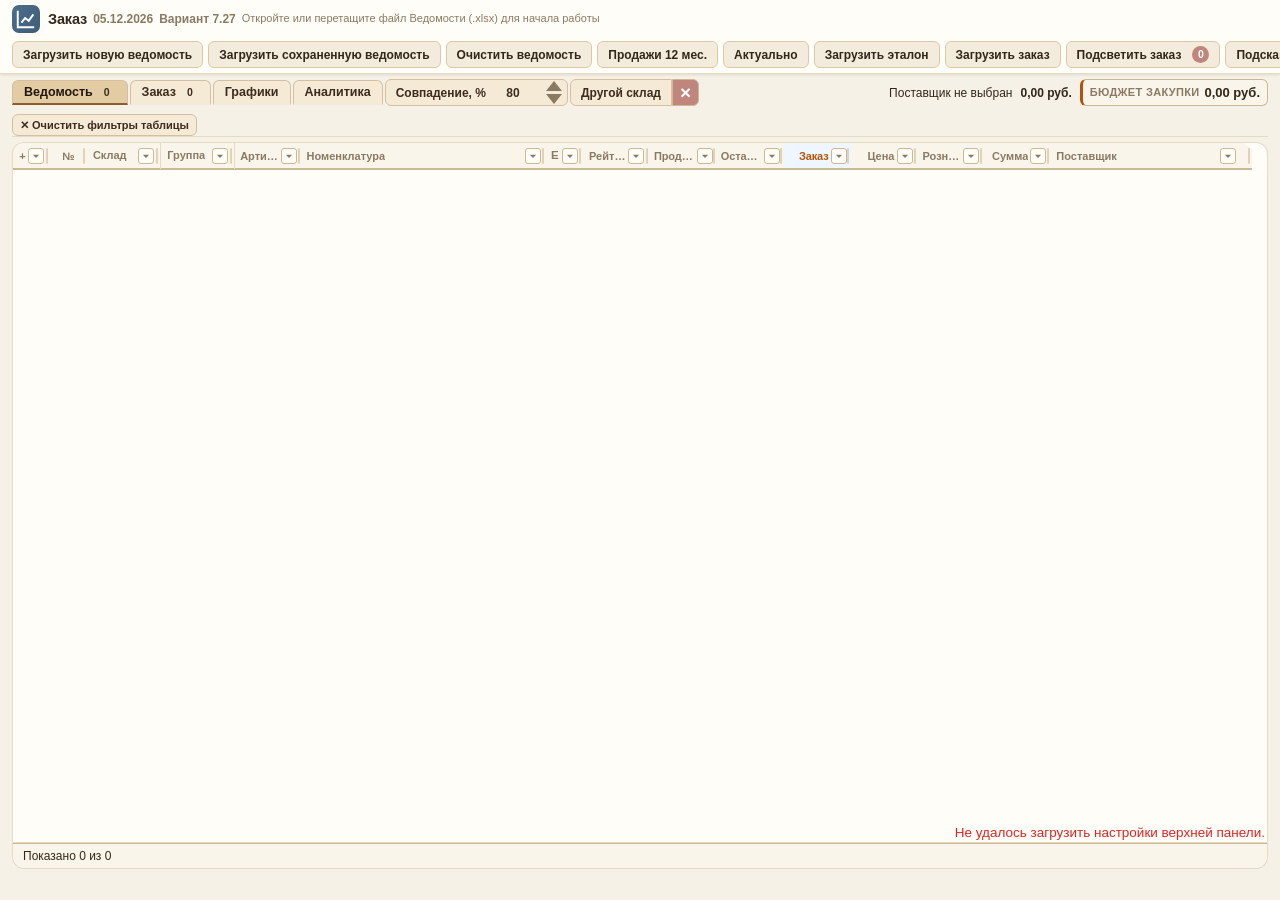
==== commit 35bebdc3: "Батч-83: релиз 7.27 — Setup-установщик, кнопка «Обновление», комментарий к почте - NSIS-установщик (" ====
--- a/internal/server/web/index.html
+++ b/internal/server/web/index.html
@@ -3,7 +3,7 @@
 <head>
   <meta charset="UTF-8" />
   <meta name="viewport" content="width=device-width, initial-scale=1.0" />
-  <title>Заказ — Вариант 7.26 • Управление закупками • Рейтинг • SBA</title>
+  <title>Заказ — Вариант 7.27 • Управление закупками • Рейтинг • SBA</title>
   <link rel="icon" type="image/png" href="app-icon.png?v=8" />
   <link rel="stylesheet" href="styles.css?v=4.26" />
 </head>
@@ -32,7 +32,7 @@
         <div class="brand-title-row">
           <h1>Заказ</h1>
           <span class="brand-date" id="brandCurrentDate" title="Текущая дата"></span>
-          <span class="brand-date" id="brandVersion" title="Индекс сборки">Вариант 7.26</span>
+          <span class="brand-date" id="brandVersion" title="Индекс сборки">Вариант 7.27</span>
           <span class="file-meta"><span id="fileMetaLine">Загрузка ведомости…</span><span id="safetyStatus" role="status" aria-live="polite"></span></span>
         </div>
       </div>
@@ -78,6 +78,7 @@
             <button type="button" class="btn btn-beige" id="btnExportEtalon">Выгрузить эталон Номенклатуры (Excel)</button>
             <button type="button" class="btn btn-beige" id="btnCompareEtalon" aria-pressed="false">Сравнить с эталоном</button>
             <button type="button" class="btn btn-beige" id="btnSaveFields">Сохранить поля</button>
+            <button type="button" class="btn btn-beige" id="btnUpdateApp" title="Обновить программу по присланному файлу новой версии (EXE): программа сохранится, закроется, обновится и запустится снова">Обновление</button>
             <button type="button" class="btn btn-beige" id="btnConfigurePanel" aria-expanded="false" aria-controls="paramsPanel" title="Показать или скрыть режим планирования">Конфигурация</button>
             <button type="button" class="btn btn-beige" id="btnSavePaths" title="Папки, куда сохраняются эталон и текущая ведомость">Указать путь сохранения</button>
             <button type="button" class="btn btn-beige" id="btnMailSettings" title="Параметры вашей почты для отправки заказов поставщикам">Настройка почты</button>
@@ -806,6 +807,10 @@
       <div class="mail-field hidden" id="mailToSelectWrap">Или выбрать из сохранённых
         <span class="path-row"><select id="mailToSelect"></select><button type="button" class="btn btn-ghost btn-sm" id="btnMailAddrDelete" title="Убрать выбранный адрес из списка этого поставщика">Удалить адрес</button></span>
       </div>
+      <label class="mail-field">Комментарий к письму
+        <textarea id="mailComment" rows="3" maxlength="2000" placeholder="Например: прошу подтвердить получение и сроки поставки"></textarea>
+        <span class="field-hint">Необязательно. Текст уйдёт в письме вместе с заказом.</span>
+      </label>
       <div class="v4-modal-actions">
         <button type="button" class="btn btn-modal-yes" id="btnMailSendOk">Отправить</button>
         <button type="button" class="btn btn-ghost" id="btnMailSendCancel">Отмена</button>
@@ -815,7 +820,7 @@
 
   <div id="toast" class="toast hidden"></div>
   <script src="charts.js?v=19"></script>
-  <script src="app.js?v=5.43"></script>
+  <script src="app.js?v=5.44"></script>
   <script src="toolbar-layout.js?v=1"></script>
 </body>
 </html>
--- a/internal/server/web/styles.css
+++ b/internal/server/web/styles.css
@@ -3086,7 +3086,8 @@
 
 /* Батч-70: поля в окнах «Пути сохранения», «Настройка почты» и отправки заказа. */
 .mail-field { display: block; margin: 10px 0; font-size: 12px; font-weight: 600; color: var(--text); }
-.mail-field input, .mail-field select { display: block; width: 100%; margin-top: 4px; box-sizing: border-box; }
+.mail-field input, .mail-field select, .mail-field textarea { display: block; width: 100%; margin-top: 4px; box-sizing: border-box; }
+.mail-field textarea { resize: vertical; min-height: 52px; font: inherit; }
 .mail-field .field-hint { display: block; margin-top: 3px; font-weight: 400; }
 .mail-check { display: flex; align-items: center; gap: 8px; margin: 10px 0; font-size: 12px; color: var(--text); cursor: pointer; }
 
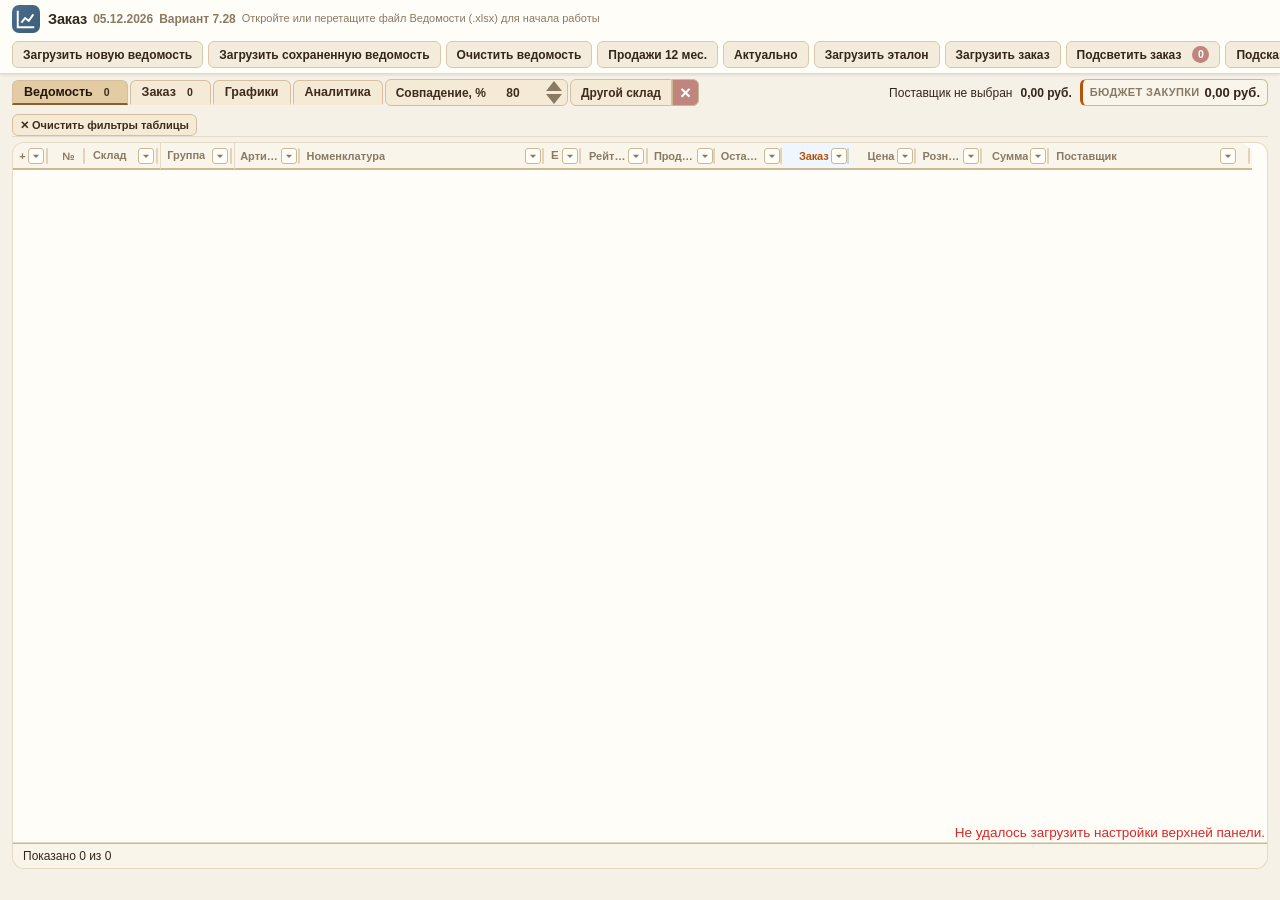
==== commit 4c3d7431: "Батч-84: релиз 7.28 — «Сохранить настройки» и копии заказов по почте - «Сохранить поля» → «Сохранить" ====
--- a/internal/server/web/index.html
+++ b/internal/server/web/index.html
@@ -3,7 +3,7 @@
 <head>
   <meta charset="UTF-8" />
   <meta name="viewport" content="width=device-width, initial-scale=1.0" />
-  <title>Заказ — Вариант 7.27 • Управление закупками • Рейтинг • SBA</title>
+  <title>Заказ — Вариант 7.28 • Управление закупками • Рейтинг • SBA</title>
   <link rel="icon" type="image/png" href="app-icon.png?v=8" />
   <link rel="stylesheet" href="styles.css?v=4.26" />
 </head>
@@ -32,7 +32,7 @@
         <div class="brand-title-row">
           <h1>Заказ</h1>
           <span class="brand-date" id="brandCurrentDate" title="Текущая дата"></span>
-          <span class="brand-date" id="brandVersion" title="Индекс сборки">Вариант 7.27</span>
+          <span class="brand-date" id="brandVersion" title="Индекс сборки">Вариант 7.28</span>
           <span class="file-meta"><span id="fileMetaLine">Загрузка ведомости…</span><span id="safetyStatus" role="status" aria-live="polite"></span></span>
         </div>
       </div>
@@ -77,7 +77,7 @@
             <button type="button" class="btn btn-beige" id="btnSaveEtalon" title="Сохранить в программе: зафиксировать текущие рейтинг и остаток без скачивания файла">Сохранить эталон Номенклатуры</button>
             <button type="button" class="btn btn-beige" id="btnExportEtalon">Выгрузить эталон Номенклатуры (Excel)</button>
             <button type="button" class="btn btn-beige" id="btnCompareEtalon" aria-pressed="false">Сравнить с эталоном</button>
-            <button type="button" class="btn btn-beige" id="btnSaveFields">Сохранить поля</button>
+            <button type="button" class="btn btn-beige" id="btnSaveFields" title="Сохранить всё, что настраивается вручную: ширины полей всех таблиц, почту и адреса копий, параметры «Конфигурации» (запас, горизонт и пр.), папки сохранения">Сохранить настройки</button>
             <button type="button" class="btn btn-beige" id="btnUpdateApp" title="Обновить программу по присланному файлу новой версии (EXE): программа сохранится, закроется, обновится и запустится снова">Обновление</button>
             <button type="button" class="btn btn-beige" id="btnConfigurePanel" aria-expanded="false" aria-controls="paramsPanel" title="Показать или скрыть режим планирования">Конфигурация</button>
             <button type="button" class="btn btn-beige" id="btnSavePaths" title="Папки, куда сохраняются эталон и текущая ведомость">Указать путь сохранения</button>
@@ -728,7 +728,7 @@
       <h3 id="orderPreviewTitle">Предварительный просмотр заказа</h3>
       <div class="order-preview-scroll"><table class="data-table" id="orderPreviewTable"><thead><tr><th>Артикул</th><th>Номенклатура</th><th>Ед.</th><th>Продажи</th><th>Остаток</th><th>Заказ</th><th>Сумма</th></tr></thead><tbody id="orderPreviewBody"></tbody></table></div>
       <p id="orderPreviewTotal"></p>
-      <div class="v4-modal-actions"><button type="button" class="btn btn-beige" id="btnSaveFieldsPreview" title="Сохранить ширины столбцов всех таблиц (главная, Заказ, Неликвиды, предпросмотр)">Сохранить поля</button><button type="button" class="btn btn-beige" id="btnCloseOrderPreview">Закрыть</button></div>
+      <div class="v4-modal-actions"><button type="button" class="btn btn-beige" id="btnSaveFieldsPreview" title="Сохранить всё, что настраивается вручную: ширины полей всех таблиц, почту и адреса копий, параметры «Конфигурации», папки сохранения">Сохранить настройки</button><button type="button" class="btn btn-beige" id="btnCloseOrderPreview">Закрыть</button></div>
     </div>
   </div>
   <div id="savePathsModal" class="v4-modal-backdrop hidden" role="dialog" aria-modal="true" aria-labelledby="savePathsTitle">
@@ -779,6 +779,13 @@
       <label class="mail-field">Адрес отправителя (От кого)
         <input type="text" id="mailFrom" autocomplete="off" placeholder="Совпадает с логином, если пусто" />
       </label>
+      <label class="mail-field">Копия заказа №1
+        <input type="text" id="mailCopy1" autocomplete="off" placeholder="Например: buhgalter@firma.ru" />
+        <span class="field-hint">Необязательно. Сюда автоматически уйдёт копия каждого заказа, отправленного кнопкой «Почта», — расширенная таблица (7 столбцов: продажи и остаток) с итоговой суммой внизу.</span>
+      </label>
+      <label class="mail-field">Копия заказа №2
+        <input type="text" id="mailCopy2" autocomplete="off" placeholder="Второй адрес для копии, если нужен" />
+      </label>
       <label class="mail-check"><input type="checkbox" id="mailUseTLS" /> Защищённое соединение SSL (обычно порт 465; для 587 снимите — включится STARTTLS)</label>
       <div class="v4-modal-toolbar">
         <button type="button" class="btn btn-secondary btn-sm" id="btnMailTest">Проверить отправку (тестовое письмо себе)</button>
@@ -820,7 +827,7 @@
 
   <div id="toast" class="toast hidden"></div>
   <script src="charts.js?v=19"></script>
-  <script src="app.js?v=5.44"></script>
+  <script src="app.js?v=5.45"></script>
   <script src="toolbar-layout.js?v=1"></script>
 </body>
 </html>
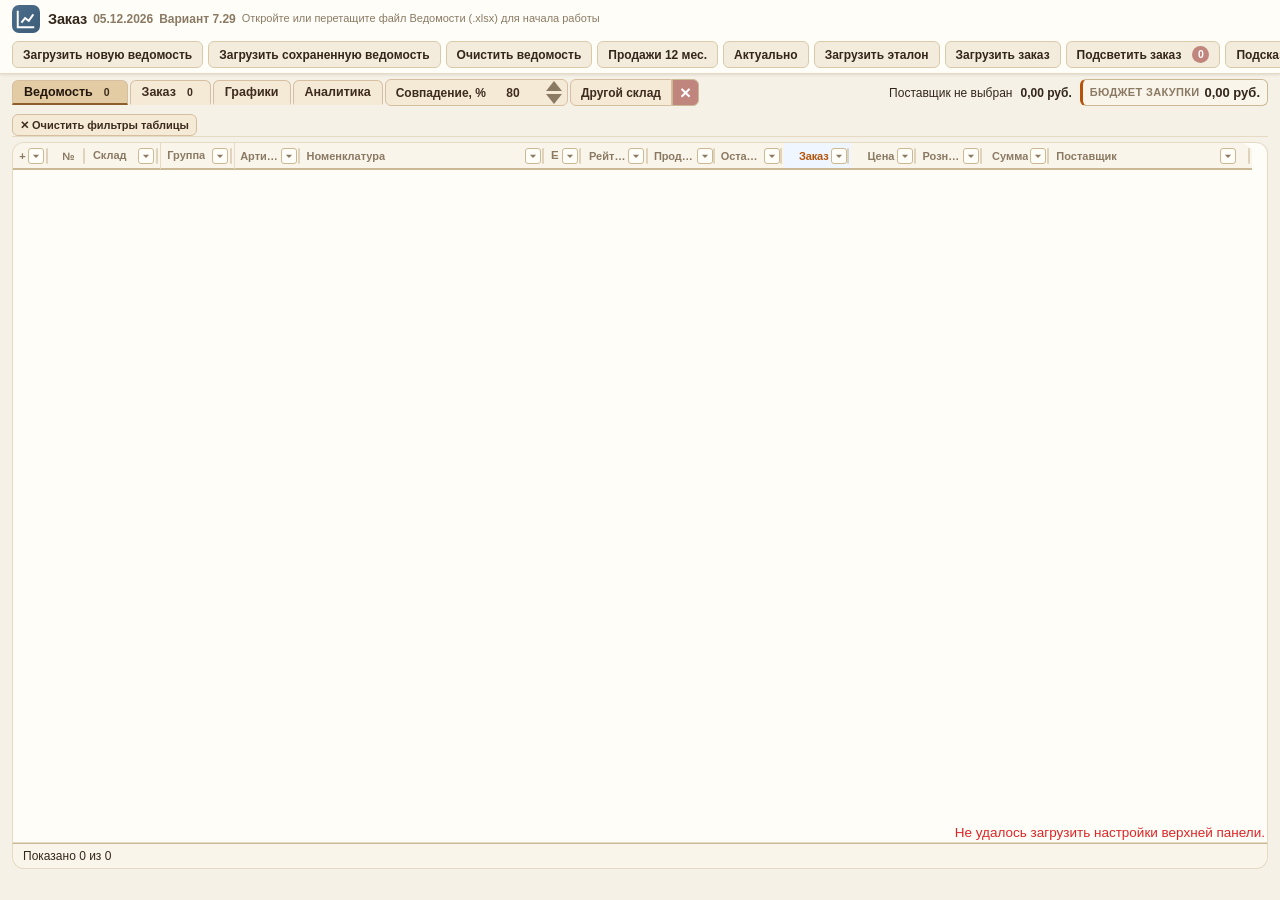
==== commit dce35b89: "Батч-85: релиз 7.29 — заметное завершение обновления, прокрутка окна почты - Помощник самообновления" ====
--- a/internal/server/web/index.html
+++ b/internal/server/web/index.html
@@ -3,7 +3,7 @@
 <head>
   <meta charset="UTF-8" />
   <meta name="viewport" content="width=device-width, initial-scale=1.0" />
-  <title>Заказ — Вариант 7.28 • Управление закупками • Рейтинг • SBA</title>
+  <title>Заказ — Вариант 7.29 • Управление закупками • Рейтинг • SBA</title>
   <link rel="icon" type="image/png" href="app-icon.png?v=8" />
   <link rel="stylesheet" href="styles.css?v=4.26" />
 </head>
@@ -32,7 +32,7 @@
         <div class="brand-title-row">
           <h1>Заказ</h1>
           <span class="brand-date" id="brandCurrentDate" title="Текущая дата"></span>
-          <span class="brand-date" id="brandVersion" title="Индекс сборки">Вариант 7.28</span>
+          <span class="brand-date" id="brandVersion" title="Индекс сборки">Вариант 7.29</span>
           <span class="file-meta"><span id="fileMetaLine">Загрузка ведомости…</span><span id="safetyStatus" role="status" aria-live="polite"></span></span>
         </div>
       </div>
@@ -827,7 +827,7 @@
 
   <div id="toast" class="toast hidden"></div>
   <script src="charts.js?v=19"></script>
-  <script src="app.js?v=5.45"></script>
+  <script src="app.js?v=5.46"></script>
   <script src="toolbar-layout.js?v=1"></script>
 </body>
 </html>
--- a/internal/server/web/styles.css
+++ b/internal/server/web/styles.css
@@ -3086,6 +3086,8 @@
 
 /* Батч-70: поля в окнах «Пути сохранения», «Настройка почты» и отправки заказа. */
 .mail-field { display: block; margin: 10px 0; font-size: 12px; font-weight: 600; color: var(--text); }
+/* Б85: окно «Настройка почты» выросло (адреса копий) — прокрутка обязательна, иначе нижние поля недостижимы на небольшом экране. */
+#mailSettingsModal .v4-modal-card { overflow-y: auto; }
 .mail-field input, .mail-field select, .mail-field textarea { display: block; width: 100%; margin-top: 4px; box-sizing: border-box; }
 .mail-field textarea { resize: vertical; min-height: 52px; font: inherit; }
 .mail-field .field-hint { display: block; margin-top: 3px; font-weight: 400; }
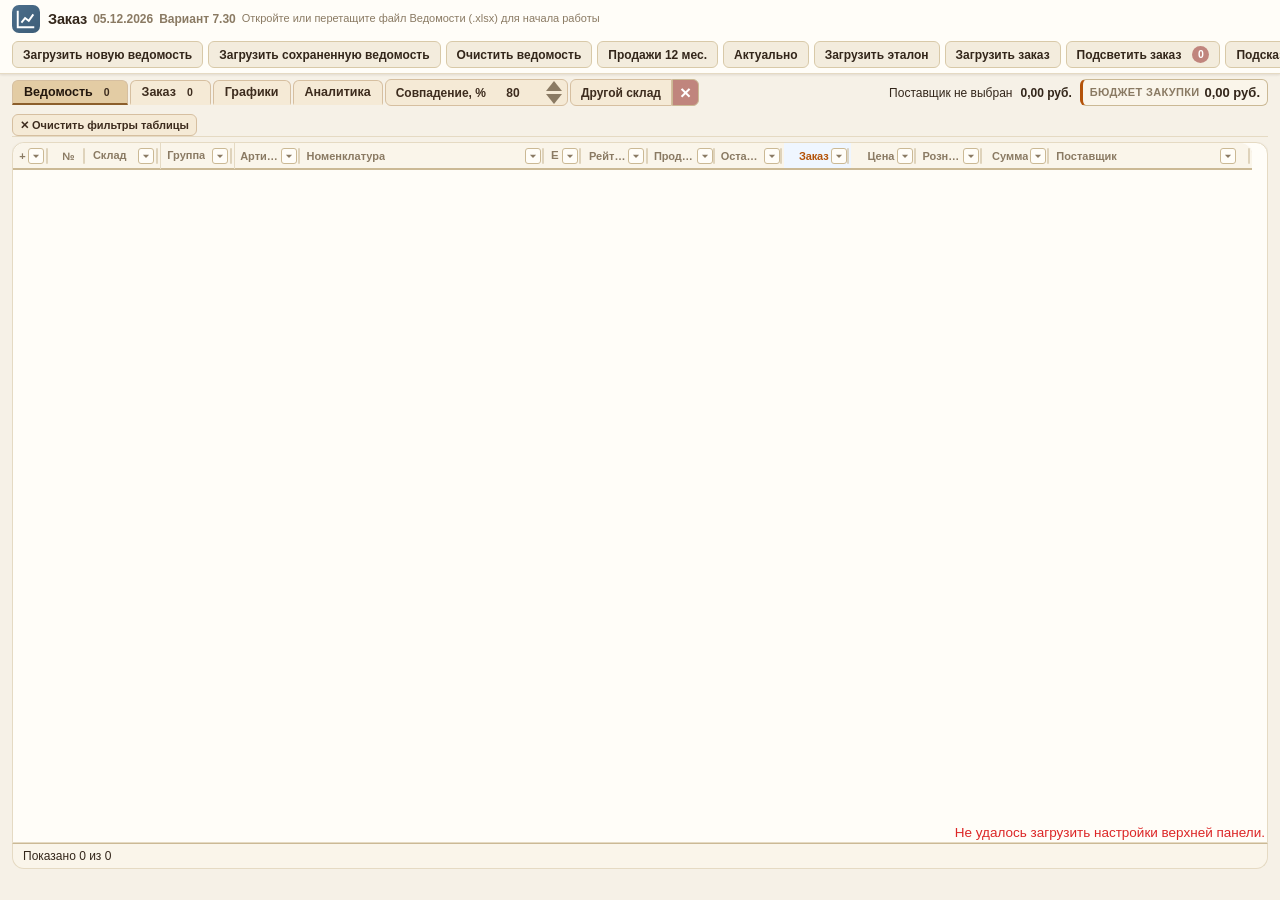
==== commit 7847f37d: "Батч-86: релиз 7.30 — обновление без вопроса «Уйти?» и висящей заглушки - Обработчик «Обновление»: i" ====
--- a/internal/server/web/index.html
+++ b/internal/server/web/index.html
@@ -3,7 +3,7 @@
 <head>
   <meta charset="UTF-8" />
   <meta name="viewport" content="width=device-width, initial-scale=1.0" />
-  <title>Заказ — Вариант 7.29 • Управление закупками • Рейтинг • SBA</title>
+  <title>Заказ — Вариант 7.30 • Управление закупками • Рейтинг • SBA</title>
   <link rel="icon" type="image/png" href="app-icon.png?v=8" />
   <link rel="stylesheet" href="styles.css?v=4.26" />
 </head>
@@ -32,7 +32,7 @@
         <div class="brand-title-row">
           <h1>Заказ</h1>
           <span class="brand-date" id="brandCurrentDate" title="Текущая дата"></span>
-          <span class="brand-date" id="brandVersion" title="Индекс сборки">Вариант 7.29</span>
+          <span class="brand-date" id="brandVersion" title="Индекс сборки">Вариант 7.30</span>
           <span class="file-meta"><span id="fileMetaLine">Загрузка ведомости…</span><span id="safetyStatus" role="status" aria-live="polite"></span></span>
         </div>
       </div>
@@ -827,7 +827,7 @@
 
   <div id="toast" class="toast hidden"></div>
   <script src="charts.js?v=19"></script>
-  <script src="app.js?v=5.46"></script>
+  <script src="app.js?v=5.47"></script>
   <script src="toolbar-layout.js?v=1"></script>
 </body>
 </html>
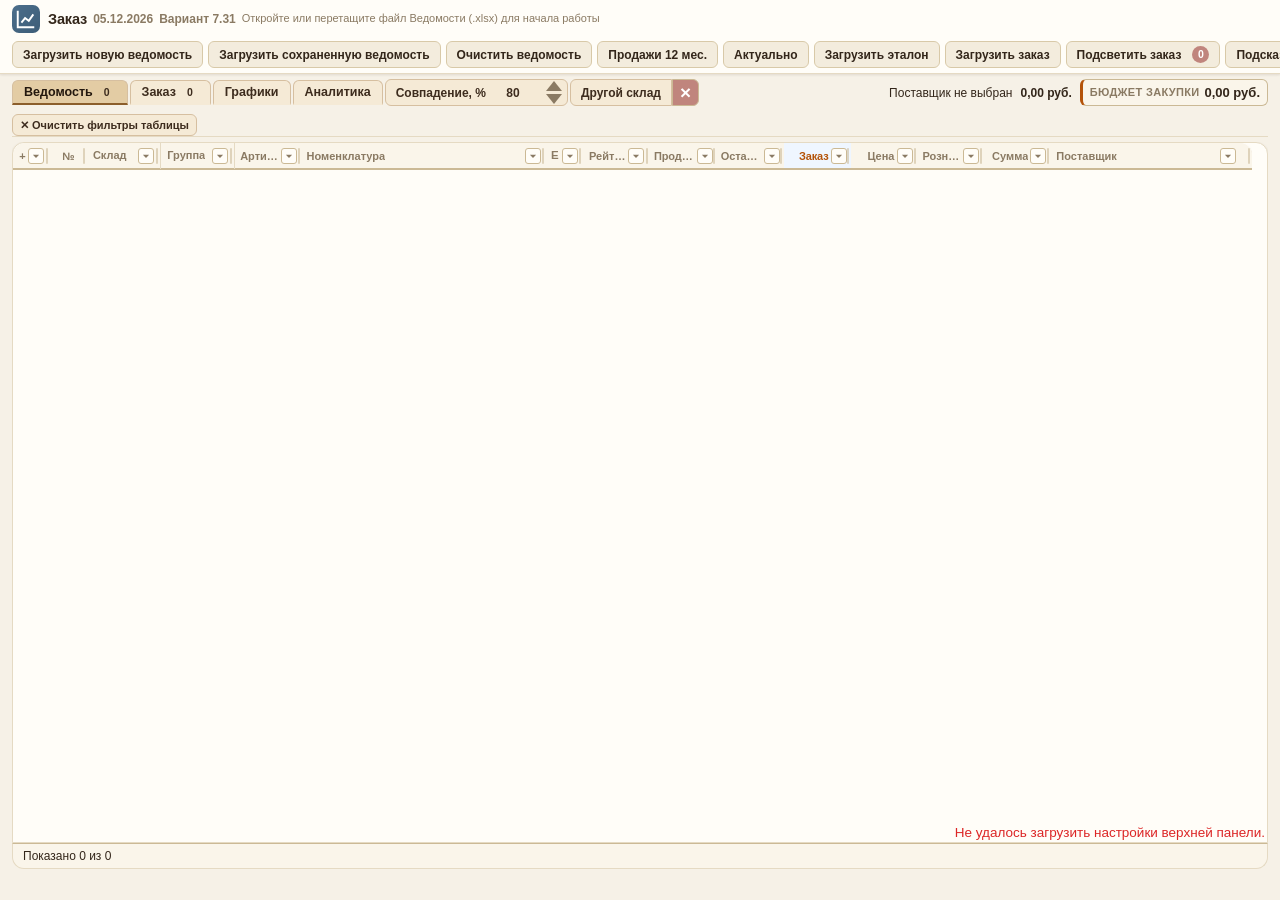
==== commit 6d511c5c: "Батч-87: релиз 7.31 — видимое окно «Программа обновляется» вместо скрытого помощника - Помощник обно" ====
--- a/internal/server/web/index.html
+++ b/internal/server/web/index.html
@@ -3,7 +3,7 @@
 <head>
   <meta charset="UTF-8" />
   <meta name="viewport" content="width=device-width, initial-scale=1.0" />
-  <title>Заказ — Вариант 7.30 • Управление закупками • Рейтинг • SBA</title>
+  <title>Заказ — Вариант 7.31 • Управление закупками • Рейтинг • SBA</title>
   <link rel="icon" type="image/png" href="app-icon.png?v=8" />
   <link rel="stylesheet" href="styles.css?v=4.26" />
 </head>
@@ -32,7 +32,7 @@
         <div class="brand-title-row">
           <h1>Заказ</h1>
           <span class="brand-date" id="brandCurrentDate" title="Текущая дата"></span>
-          <span class="brand-date" id="brandVersion" title="Индекс сборки">Вариант 7.30</span>
+          <span class="brand-date" id="brandVersion" title="Индекс сборки">Вариант 7.31</span>
           <span class="file-meta"><span id="fileMetaLine">Загрузка ведомости…</span><span id="safetyStatus" role="status" aria-live="polite"></span></span>
         </div>
       </div>
@@ -827,7 +827,7 @@
 
   <div id="toast" class="toast hidden"></div>
   <script src="charts.js?v=19"></script>
-  <script src="app.js?v=5.47"></script>
+  <script src="app.js?v=5.48"></script>
   <script src="toolbar-layout.js?v=1"></script>
 </body>
 </html>
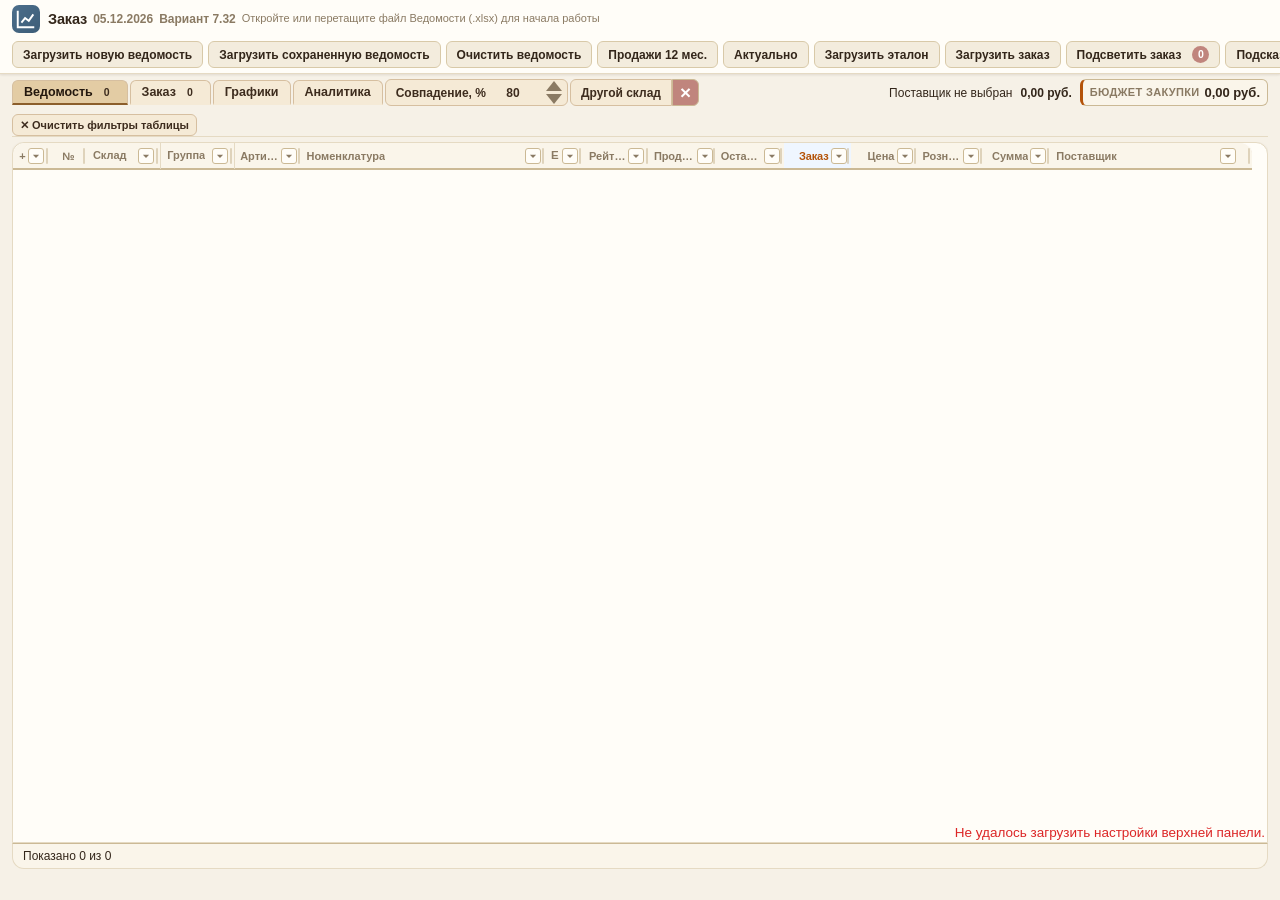
==== commit a54d362b: "Батч-88: релиз 7.32 — установщик сам уходит из Program Files в папку пользователя - NSIS .onInit: па" ====
--- a/internal/server/web/index.html
+++ b/internal/server/web/index.html
@@ -3,7 +3,7 @@
 <head>
   <meta charset="UTF-8" />
   <meta name="viewport" content="width=device-width, initial-scale=1.0" />
-  <title>Заказ — Вариант 7.31 • Управление закупками • Рейтинг • SBA</title>
+  <title>Заказ — Вариант 7.32 • Управление закупками • Рейтинг • SBA</title>
   <link rel="icon" type="image/png" href="app-icon.png?v=8" />
   <link rel="stylesheet" href="styles.css?v=4.26" />
 </head>
@@ -32,7 +32,7 @@
         <div class="brand-title-row">
           <h1>Заказ</h1>
           <span class="brand-date" id="brandCurrentDate" title="Текущая дата"></span>
-          <span class="brand-date" id="brandVersion" title="Индекс сборки">Вариант 7.31</span>
+          <span class="brand-date" id="brandVersion" title="Индекс сборки">Вариант 7.32</span>
           <span class="file-meta"><span id="fileMetaLine">Загрузка ведомости…</span><span id="safetyStatus" role="status" aria-live="polite"></span></span>
         </div>
       </div>
@@ -827,7 +827,7 @@
 
   <div id="toast" class="toast hidden"></div>
   <script src="charts.js?v=19"></script>
-  <script src="app.js?v=5.48"></script>
+  <script src="app.js?v=5.49"></script>
   <script src="toolbar-layout.js?v=1"></script>
 </body>
 </html>
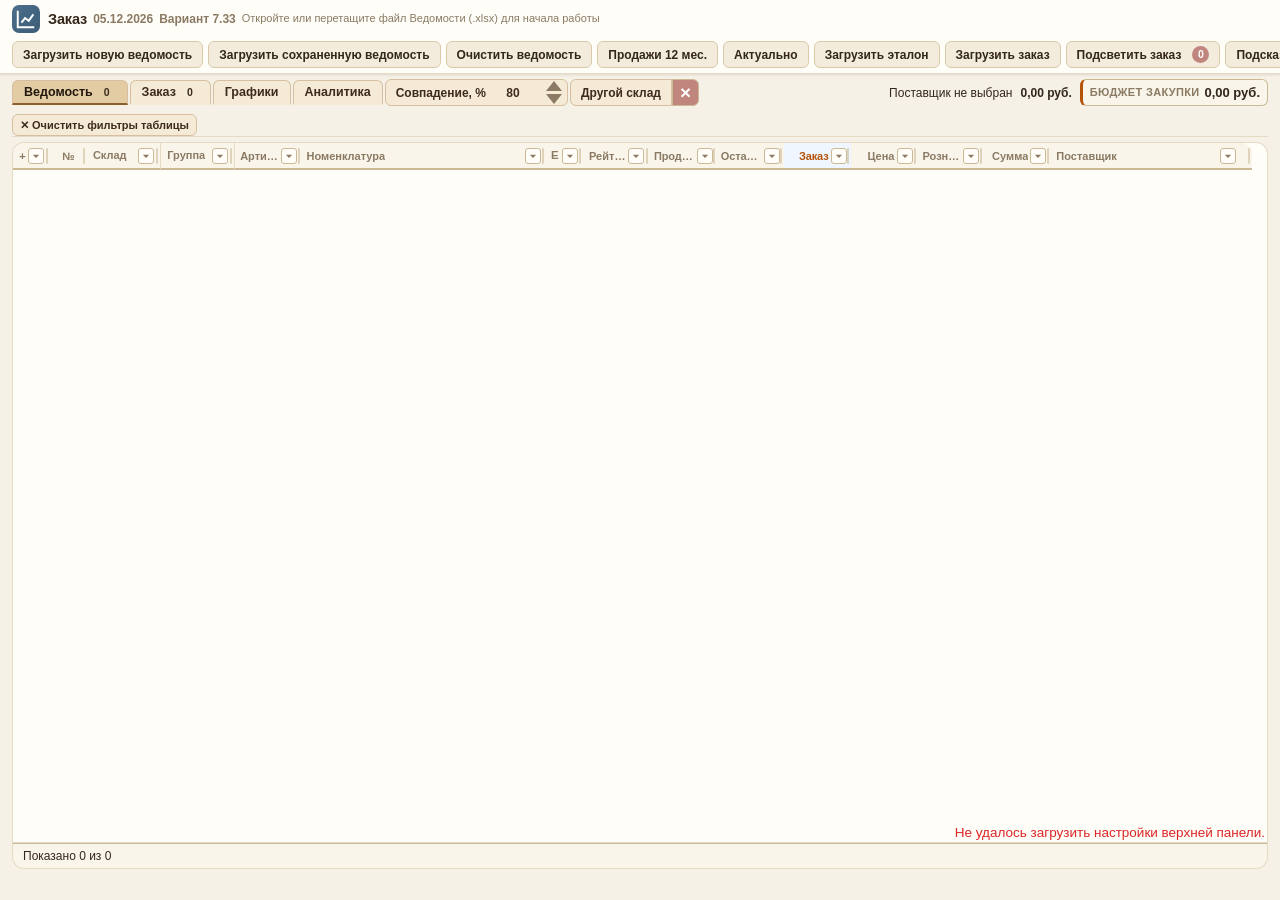
==== commit 598a8101: "Батч-89: релиз 7.33 — в копии заказа столбец «Сумма» и итог, тема «Копия: …» - GenerateSingleSupplie" ====
--- a/internal/server/web/index.html
+++ b/internal/server/web/index.html
@@ -3,7 +3,7 @@
 <head>
   <meta charset="UTF-8" />
   <meta name="viewport" content="width=device-width, initial-scale=1.0" />
-  <title>Заказ — Вариант 7.32 • Управление закупками • Рейтинг • SBA</title>
+  <title>Заказ — Вариант 7.33 • Управление закупками • Рейтинг • SBA</title>
   <link rel="icon" type="image/png" href="app-icon.png?v=8" />
   <link rel="stylesheet" href="styles.css?v=4.26" />
 </head>
@@ -32,7 +32,7 @@
         <div class="brand-title-row">
           <h1>Заказ</h1>
           <span class="brand-date" id="brandCurrentDate" title="Текущая дата"></span>
-          <span class="brand-date" id="brandVersion" title="Индекс сборки">Вариант 7.32</span>
+          <span class="brand-date" id="brandVersion" title="Индекс сборки">Вариант 7.33</span>
           <span class="file-meta"><span id="fileMetaLine">Загрузка ведомости…</span><span id="safetyStatus" role="status" aria-live="polite"></span></span>
         </div>
       </div>
@@ -827,7 +827,7 @@
 
   <div id="toast" class="toast hidden"></div>
   <script src="charts.js?v=19"></script>
-  <script src="app.js?v=5.49"></script>
+  <script src="app.js?v=5.50"></script>
   <script src="toolbar-layout.js?v=1"></script>
 </body>
 </html>
